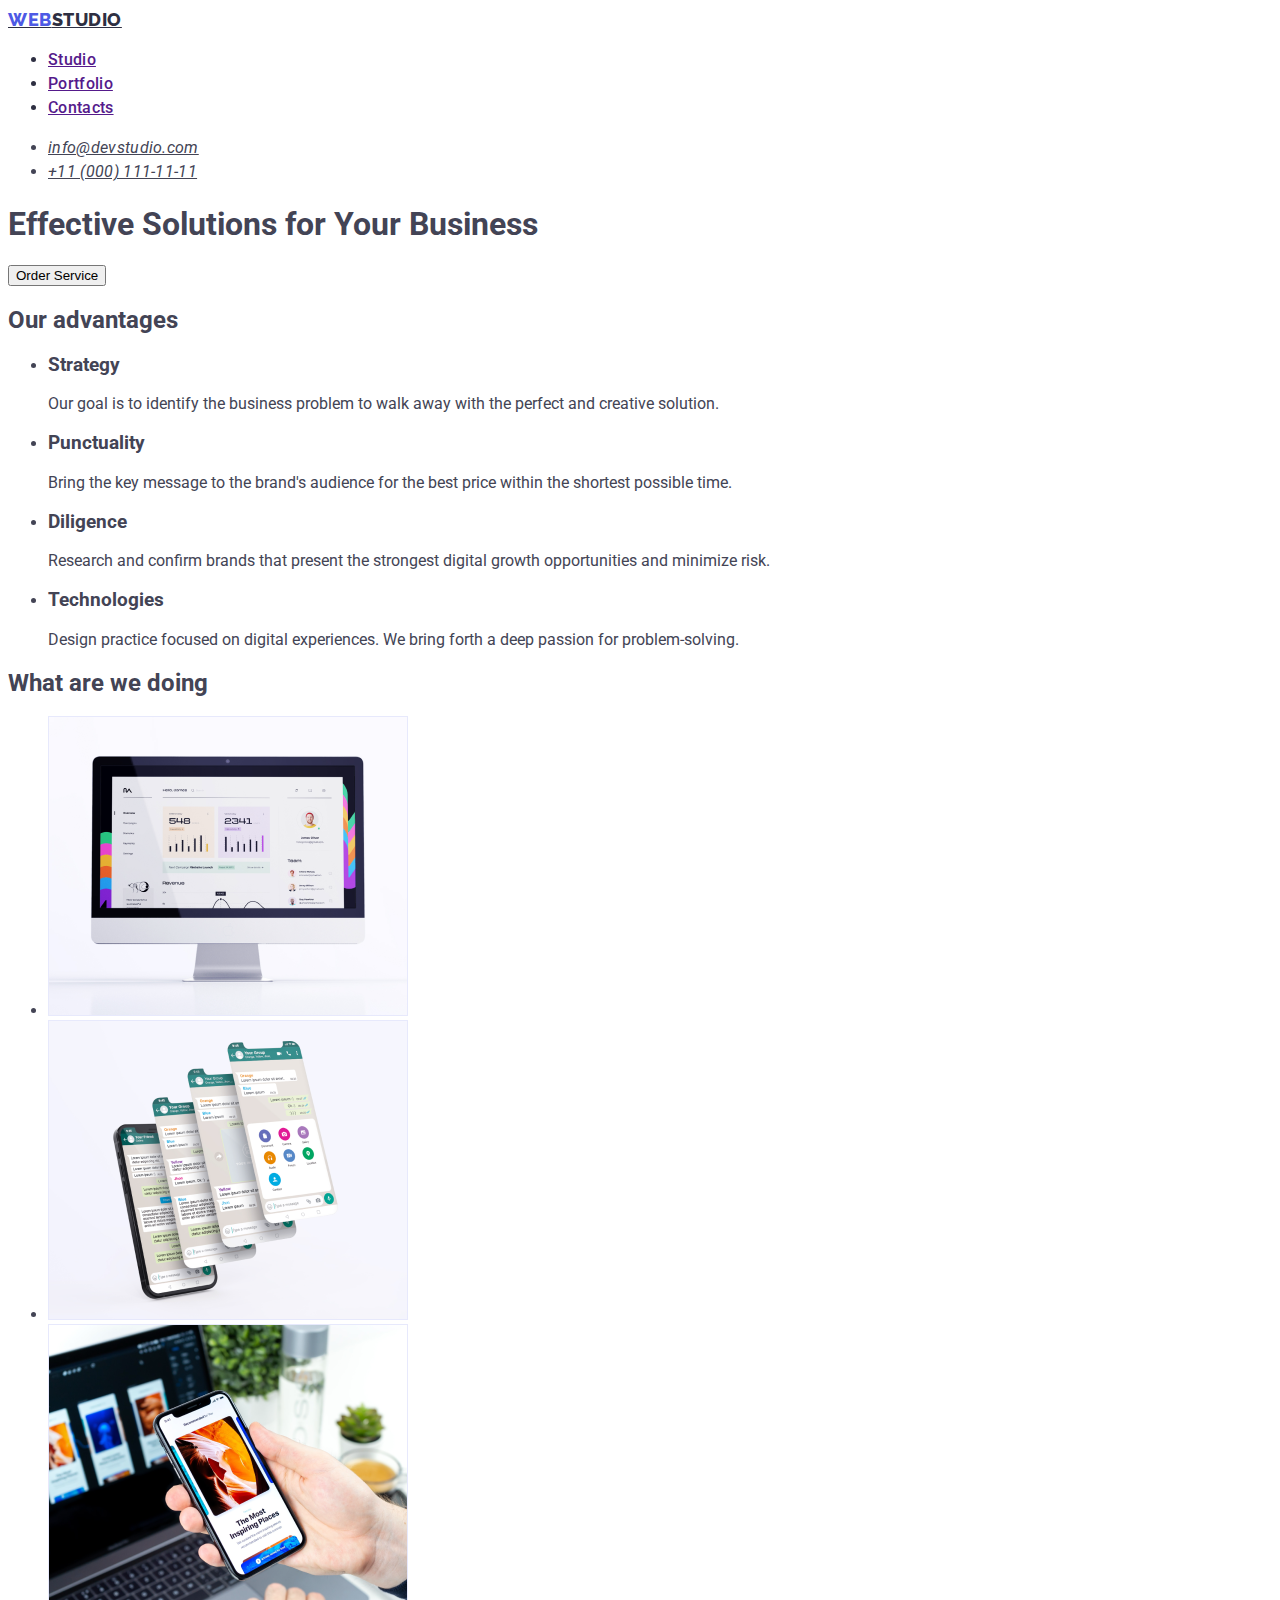
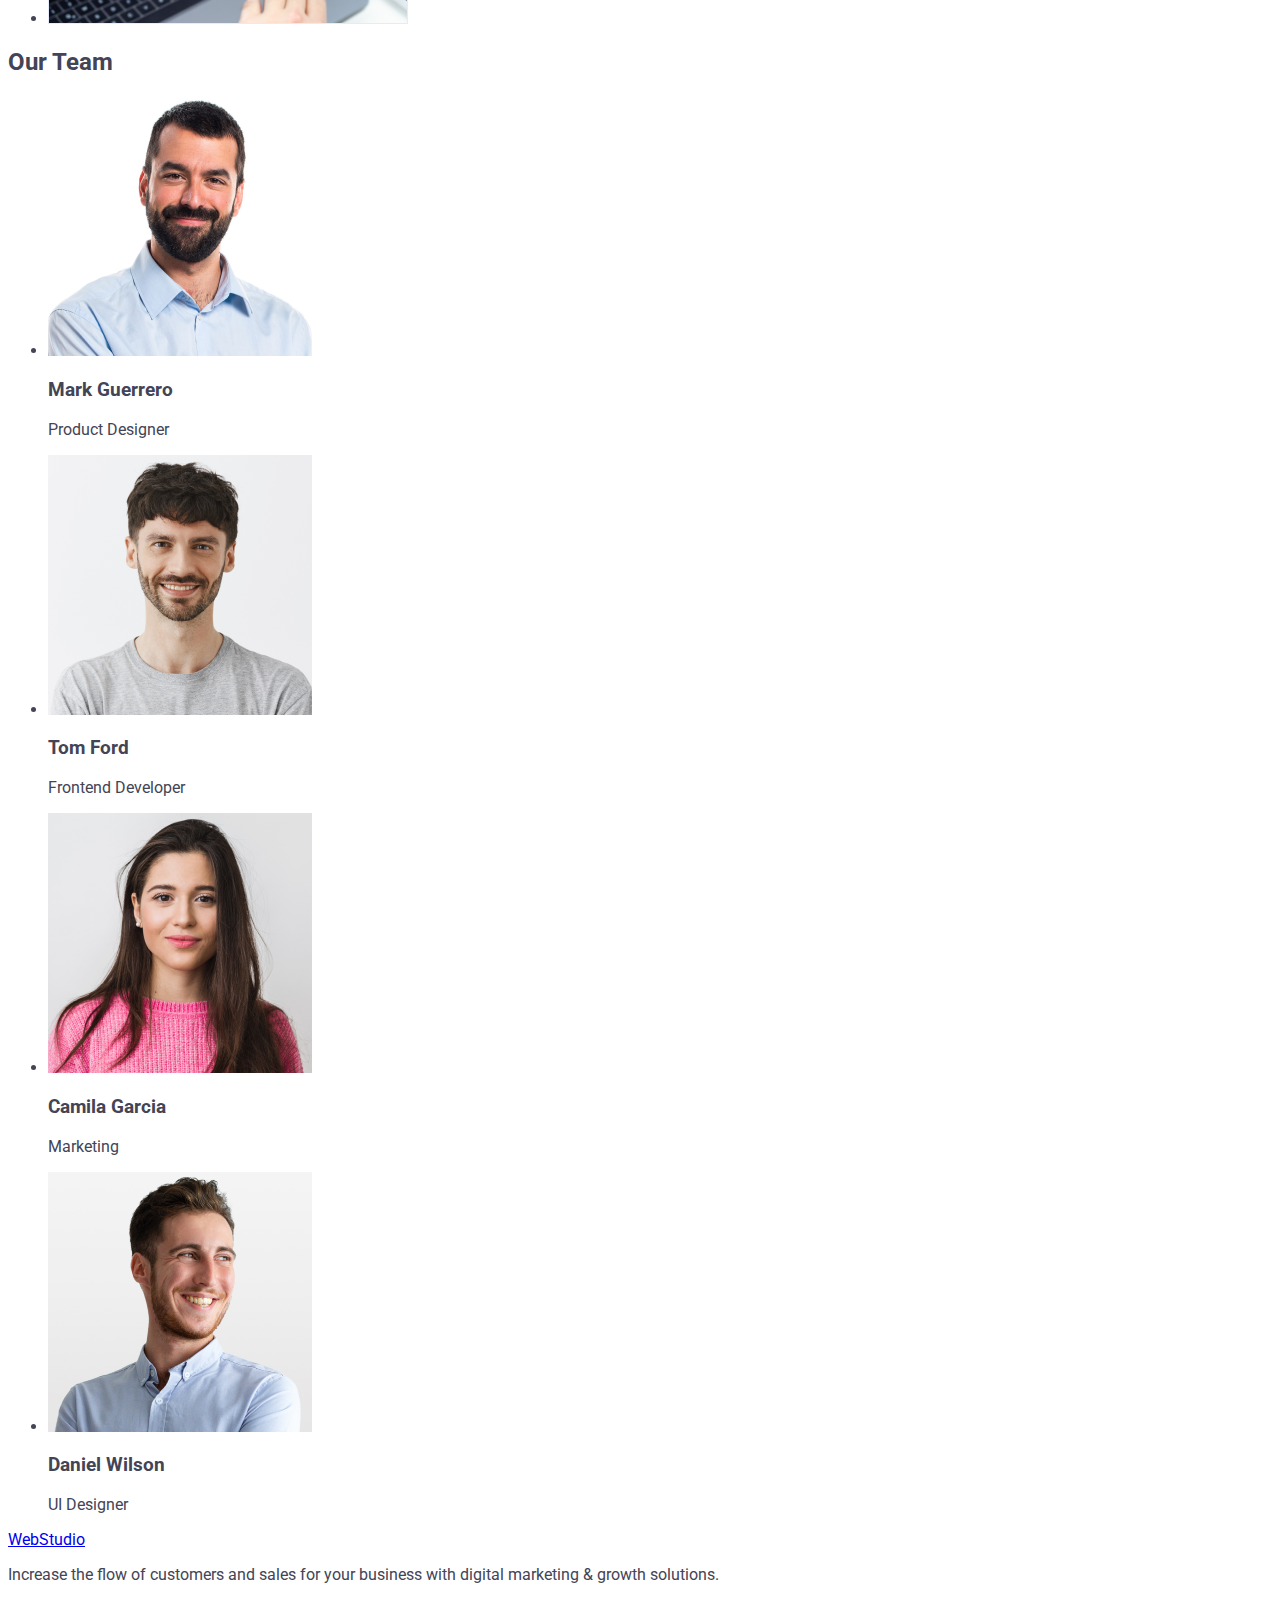
==== index.html @ 0b37d4f1 "hover-header-link" ====
<!DOCTYPE html>
<html lang="en">
  <head>
    <meta charset="UTF-8" />
    <meta http-equiv="X-UA-Compatible" content="IE=edge" />
    <meta name="viewport" content="width=device-width, initial-scale=1.0" />
    <title>WebStudio)</title>

    <link rel="preconnect" href="https://fonts.googleapis.com" />
    <link rel="preconnect" href="https://fonts.gstatic.com" crossorigin />
    <link
      href="https://fonts.googleapis.com/css2?family=Raleway:wght@800&family=Roboto:wght@400;500;700;900&display=swap"
      rel="stylesheet"
    />
    <link rel="stylesheet" href="./css/style.css" />
  </head>
  <body>
    <!--Шапка сайта -->
    <header class="header">
      <nav class="header-navigation">
        <!-- Logo -->
        <a href="./index.html" class="header-logo"
          ><span class="header-logo-web"> Web</span>Studio</a
        >
        <!-- Navigation -->
        <ul class="header-list">
          <li class="header-item"><a href="" class="header-link">Studio</a></li>
          <li class="header-item">
            <a class="header-link" href="">Portfolio</a>
          </li>
          <li class="header-item">
            <a class="header-link" href="">Contacts</a>
          </li>
        </ul>
      </nav>
      <!-- Contacts -->
      <address>
        <ul>
          <li>
            <a href="mailto:info@devstudio.com" class="header-mailto"
              >info@devstudio.com</a
            >
          </li>
          <li>
            <a href="tel:+110001111111" class="header-tel"
              >+11 (000) 111-11-11</a
            >
          </li>
        </ul>
      </address>
    </header>

    <main>
      <!-- Section 1 -->
      <section class="hero">
        <h1 class="hero-">Effective Solutions for Your Business</h1>
        <button type="button">Order Service</button>
      </section>
      <!-- Section 2 -->
      <section>
        <h2>Our advantages</h2>
        <ul>
          <li>
            <h3>Strategy</h3>
            <p>
              Our goal is to identify the business problem to walk away with the
              perfect and creative solution.
            </p>
          </li>
          <li>
            <h3>Punctuality</h3>
            <p>
              Bring the key message to the brand's audience for the best price
              within the shortest possible time.
            </p>
          </li>
          <li>
            <h3>Diligence</h3>
            <p>
              Research and confirm brands that present the strongest digital
              growth opportunities and minimize risk.
            </p>
          </li>
          <li>
            <h3>Technologies</h3>
            <p>
              Design practice focused on digital experiences. We bring forth a
              deep passion for problem-solving.
            </p>
          </li>
        </ul>
      </section>
      <!-- Section 3 -->
      <section>
        <h2>What are we doing</h2>
        <ul>
          <li>
            <img src="./images/img1.jpg" alt="img1" width="360" />
          </li>
          <li>
            <img src="./images/img2.jpg" alt="img1" width="360" />
          </li>
          <li><img src="./images/img3.jpg" alt="img1" width="360" /></li>
        </ul>
      </section>
      <!-- Section 4 -->
      <section>
        <h2>Our Team</h2>
        <ul>
          <li>
            <img src="./images/img4.jpg" alt="img4" width="264" />
            <h3>Mark Guerrero</h3>
            <p>Product Designer</p>
          </li>
          <li>
            <img src="./images/img5.jpg" alt="img5" width="264" />
            <h3>Tom Ford</h3>
            <p>Frontend Developer</p>
          </li>
          <li>
            <img src="./images/img6.jpg" alt="img6" width="264" />
            <h3>Camila Garcia</h3>
            <p>Marketing</p>
          </li>
          <li>
            <img src="./images/img7.jpg" alt="img7" width="264" />
            <h3>Daniel Wilson</h3>
            <p>UI Designer</p>
          </li>
        </ul>
      </section>
    </main>
    <!-- Footer -->
    <footer>
      <a href="./index.html">WebStudio</a>
      <p>
        Increase the flow of customers and sales for your business with digital
        marketing & growth solutions.
      </p>
    </footer>
  </body>
</html>
---- css/style.css ----
:root {
  --primary-text-color: #434455;
  --title-text-color: #2e2f42;
}

body {
  font-family: 'Roboto', sans-serif;
  background-color: #ffffff;
  color: var(--primary-text-color);
}
.link {
  color: var(--title-text-color);
}

.header-logo {
  font-family: 'Raleway';
  font-weight: 800;
  font-size: 18px;
  line-height: 1.33;
  color: var(--title-text-color);

  display: flex;
  letter-spacing: 0.03em;
  text-transform: uppercase;
}
.header-logo-web {
  color: #4d5ae5;
}

.header-item {
  font-weight: 500;
  font-size: 16px;
  line-height: 1.5;
  letter-spacing: 0.02em;

  color: var(--title-text-color);
}
.header-link:hover,
:focus {
  color: #404bbf;
}

.header-mailto {
  font-size: 16px;
  line-height: 1.5;
  letter-spacing: 0.02em;
  color: var(--primary-text-color);
}
.header-tel {
  font-size: 16px;
  line-height: 1.5;
  letter-spacing: 0.02em;
  color: var(--primary-text-color);
}
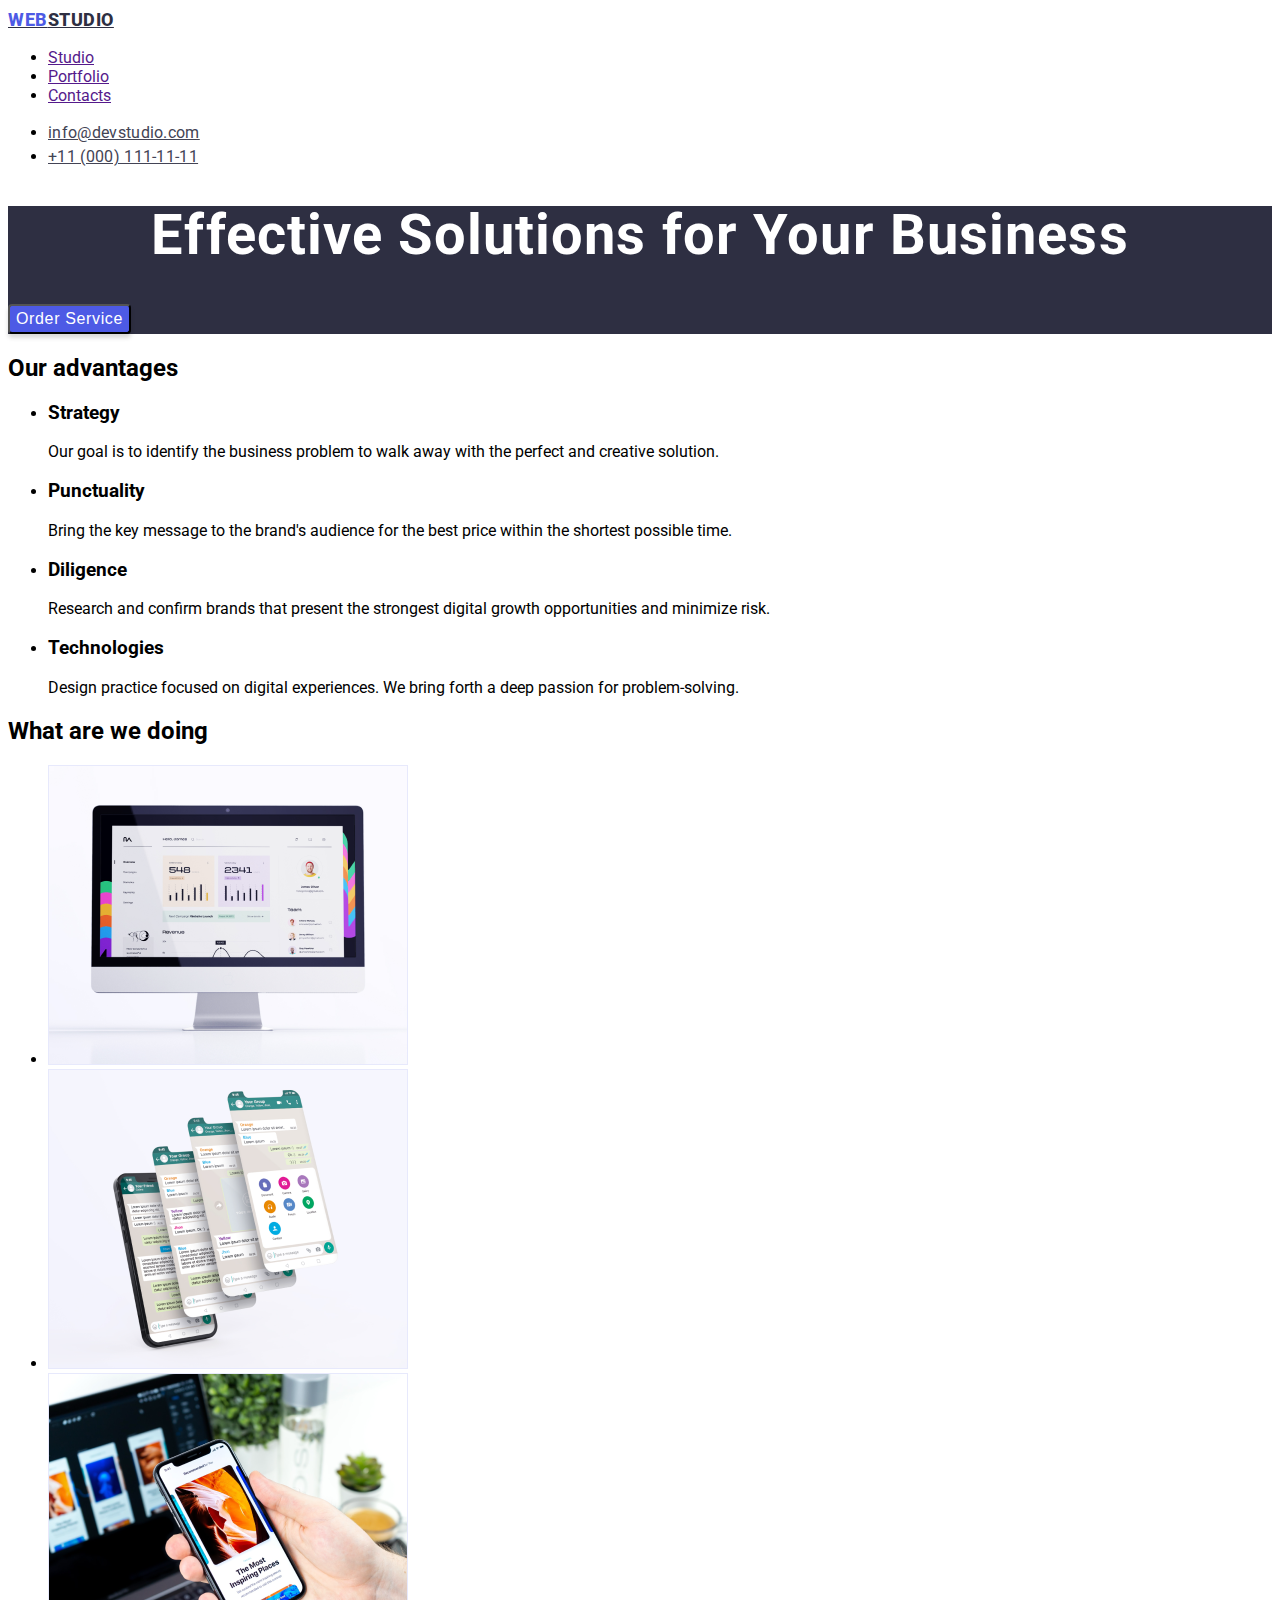
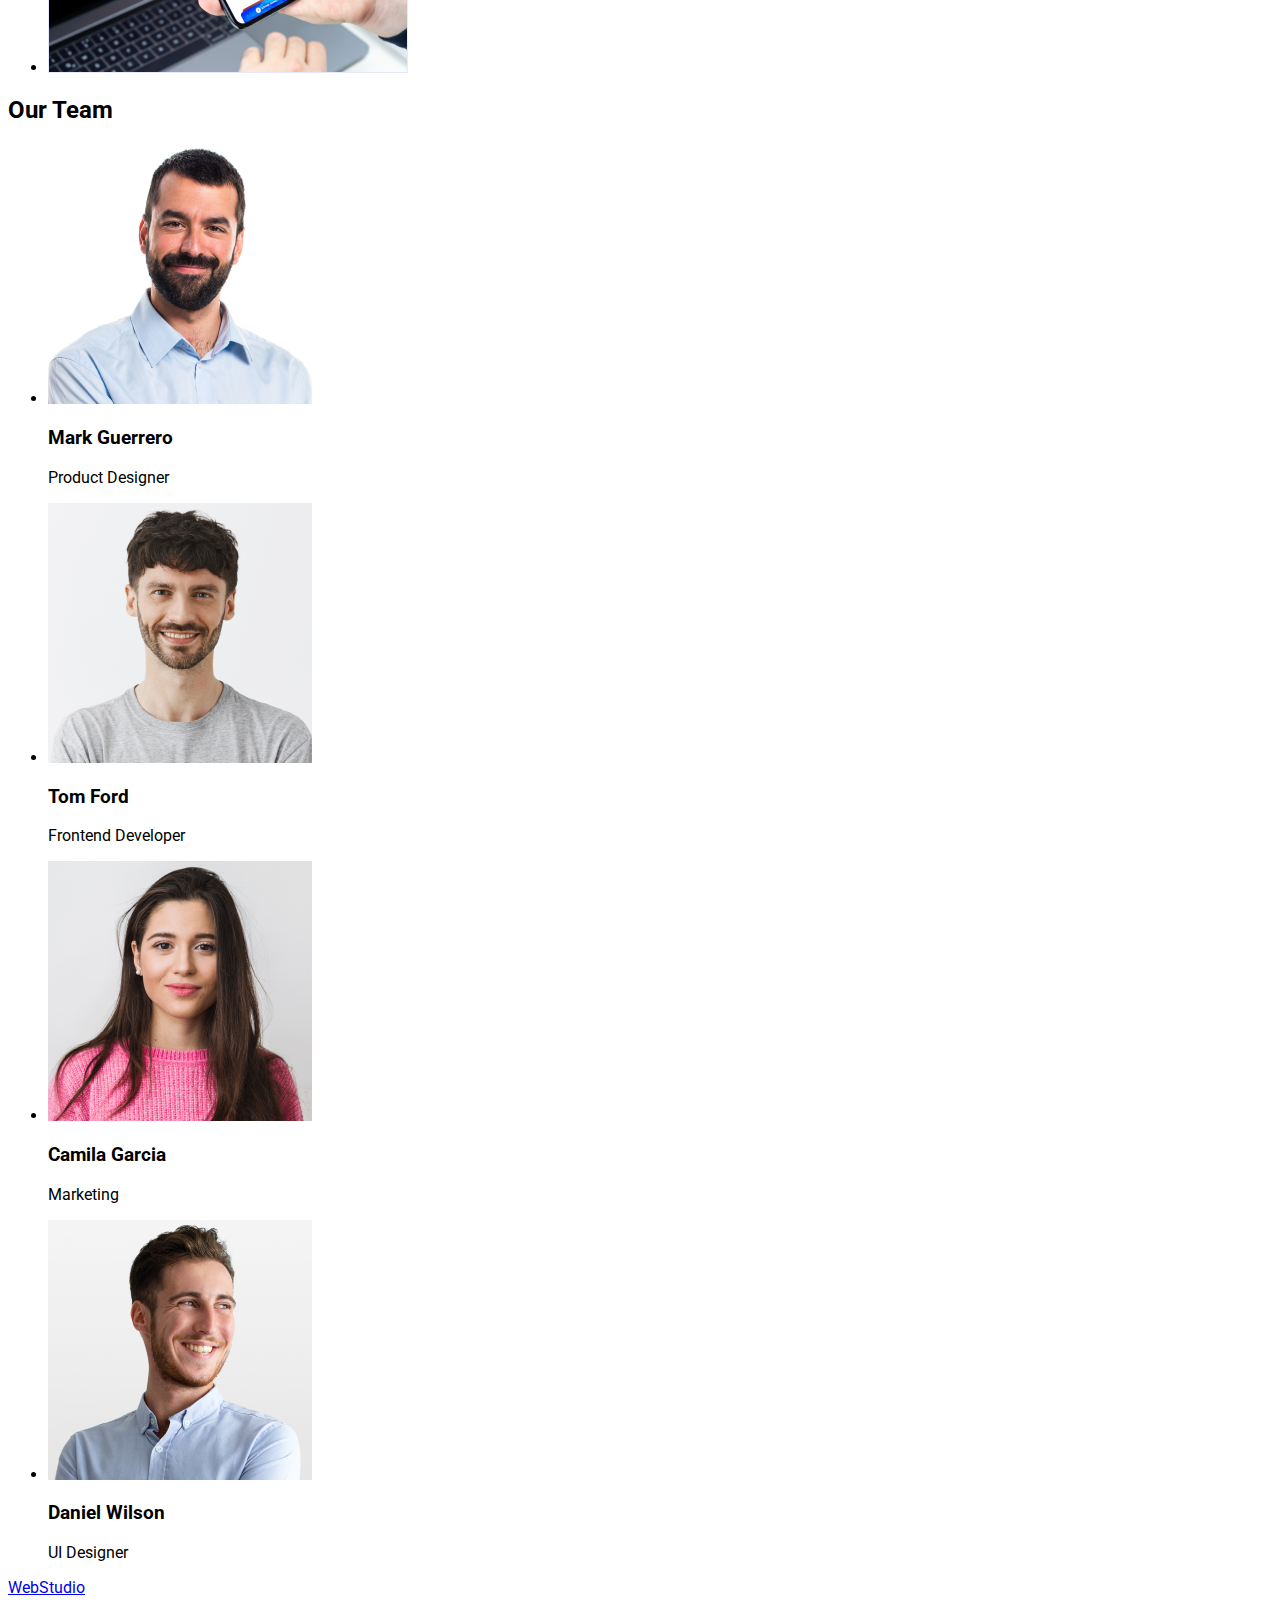
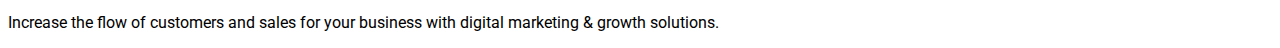
==== commit c04b42c4: "hero-css" ====
--- a/index.html
+++ b/index.html
@@ -23,26 +23,26 @@
           ><span class="header-logo-web"> Web</span>Studio</a
         >
         <!-- Navigation -->
-        <ul class="header-list">
-          <li class="header-item"><a href="" class="header-link">Studio</a></li>
-          <li class="header-item">
-            <a class="header-link" href="">Portfolio</a>
+        <ul class="nav-list">
+          <li class="nav-item"><a href="" class="nav-link">Studio</a></li>
+          <li class="nav-item">
+            <a class="nav-link" href="">Portfolio</a>
           </li>
-          <li class="header-item">
-            <a class="header-link" href="">Contacts</a>
+          <li class="nav-item">
+            <a class="nav-link" href="">Contacts</a>
           </li>
         </ul>
       </nav>
       <!-- Contacts -->
       <address>
-        <ul>
+        <ul class="address">
           <li>
-            <a href="mailto:info@devstudio.com" class="header-mailto"
+            <a href="mailto:info@devstudio.com" class="address-mailto"
               >info@devstudio.com</a
             >
           </li>
           <li>
-            <a href="tel:+110001111111" class="header-tel"
+            <a href="tel:+110001111111" class="address-tel"
               >+11 (000) 111-11-11</a
             >
           </li>
@@ -53,8 +53,10 @@
     <main>
       <!-- Section 1 -->
       <section class="hero">
-        <h1 class="hero-">Effective Solutions for Your Business</h1>
-        <button type="button">Order Service</button>
+        <h1 class="hero-title">Effective Solutions for Your Business</h1>
+        <button class="hero-btn" type="button">
+          <span class="hero-btn-text"> Order Service</span>
+        </button>
       </section>
       <!-- Section 2 -->
       <section>
--- a/css/style.css
+++ b/css/style.css
@@ -1,19 +1,26 @@
 :root {
   --primary-text-color: #434455;
   --title-text-color: #2e2f42;
+  --background-color: #ffffff;
+  --active-color: #404bbf;
+  --background-hero-color: #2e2f42;
+  --hero-title-color: #ffffff;
+  --header-logo-color: #4d5ae5;
+  --hero-btn-text: #ffffff;
 }
 
 body {
   font-family: 'Roboto', sans-serif;
-  background-color: #ffffff;
-  color: var(--primary-text-color);
+  background-color: var(--background-color);
 }
-.link {
-  color: var(--title-text-color);
+.nav-link:hover,
+.nav-link:focus,
+.nav-link.current {
+  color: var(--active-color);
 }
-
+/* Header */
 .header-logo {
-  font-family: 'Raleway';
+  font-family: 'Raleway' sans-serif;
   font-weight: 800;
   font-size: 18px;
   line-height: 1.33;
@@ -24,7 +31,7 @@
   text-transform: uppercase;
 }
 .header-logo-web {
-  color: #4d5ae5;
+  color: var(--header-logo-color);
 }
 
 .header-item {
@@ -35,20 +42,45 @@
 
   color: var(--title-text-color);
 }
-.header-link:hover,
-:focus {
-  color: #404bbf;
+.address {
+  font-style: normal;
 }
-
-.header-mailto {
+.address-mailto {
   font-size: 16px;
   line-height: 1.5;
   letter-spacing: 0.02em;
   color: var(--primary-text-color);
 }
-.header-tel {
+.address-tel {
   font-size: 16px;
   line-height: 1.5;
   letter-spacing: 0.02em;
   color: var(--primary-text-color);
 }
+
+/* Hero */
+.hero {
+  background: var(--background-hero-color);
+}
+.hero-title {
+  font-weight: 700;
+  font-size: 56px;
+  line-height: 1.07;
+  text-align: center;
+  letter-spacing: 0.02em;
+  color: var(--hero-title-color);
+}
+.hero-btn {
+  background: #4d5ae5;
+  box-shadow: 0px 4px 4px rgba(0, 0, 0, 0.15);
+  border-radius: 4px;
+}
+.hero-btn-text {
+  font-weight: 500;
+  font-size: 16px;
+  line-height: 1.5;
+  display: flex;
+  align-items: center;
+  letter-spacing: 0.04em;
+  color: var(--hero-btn-text);
+}
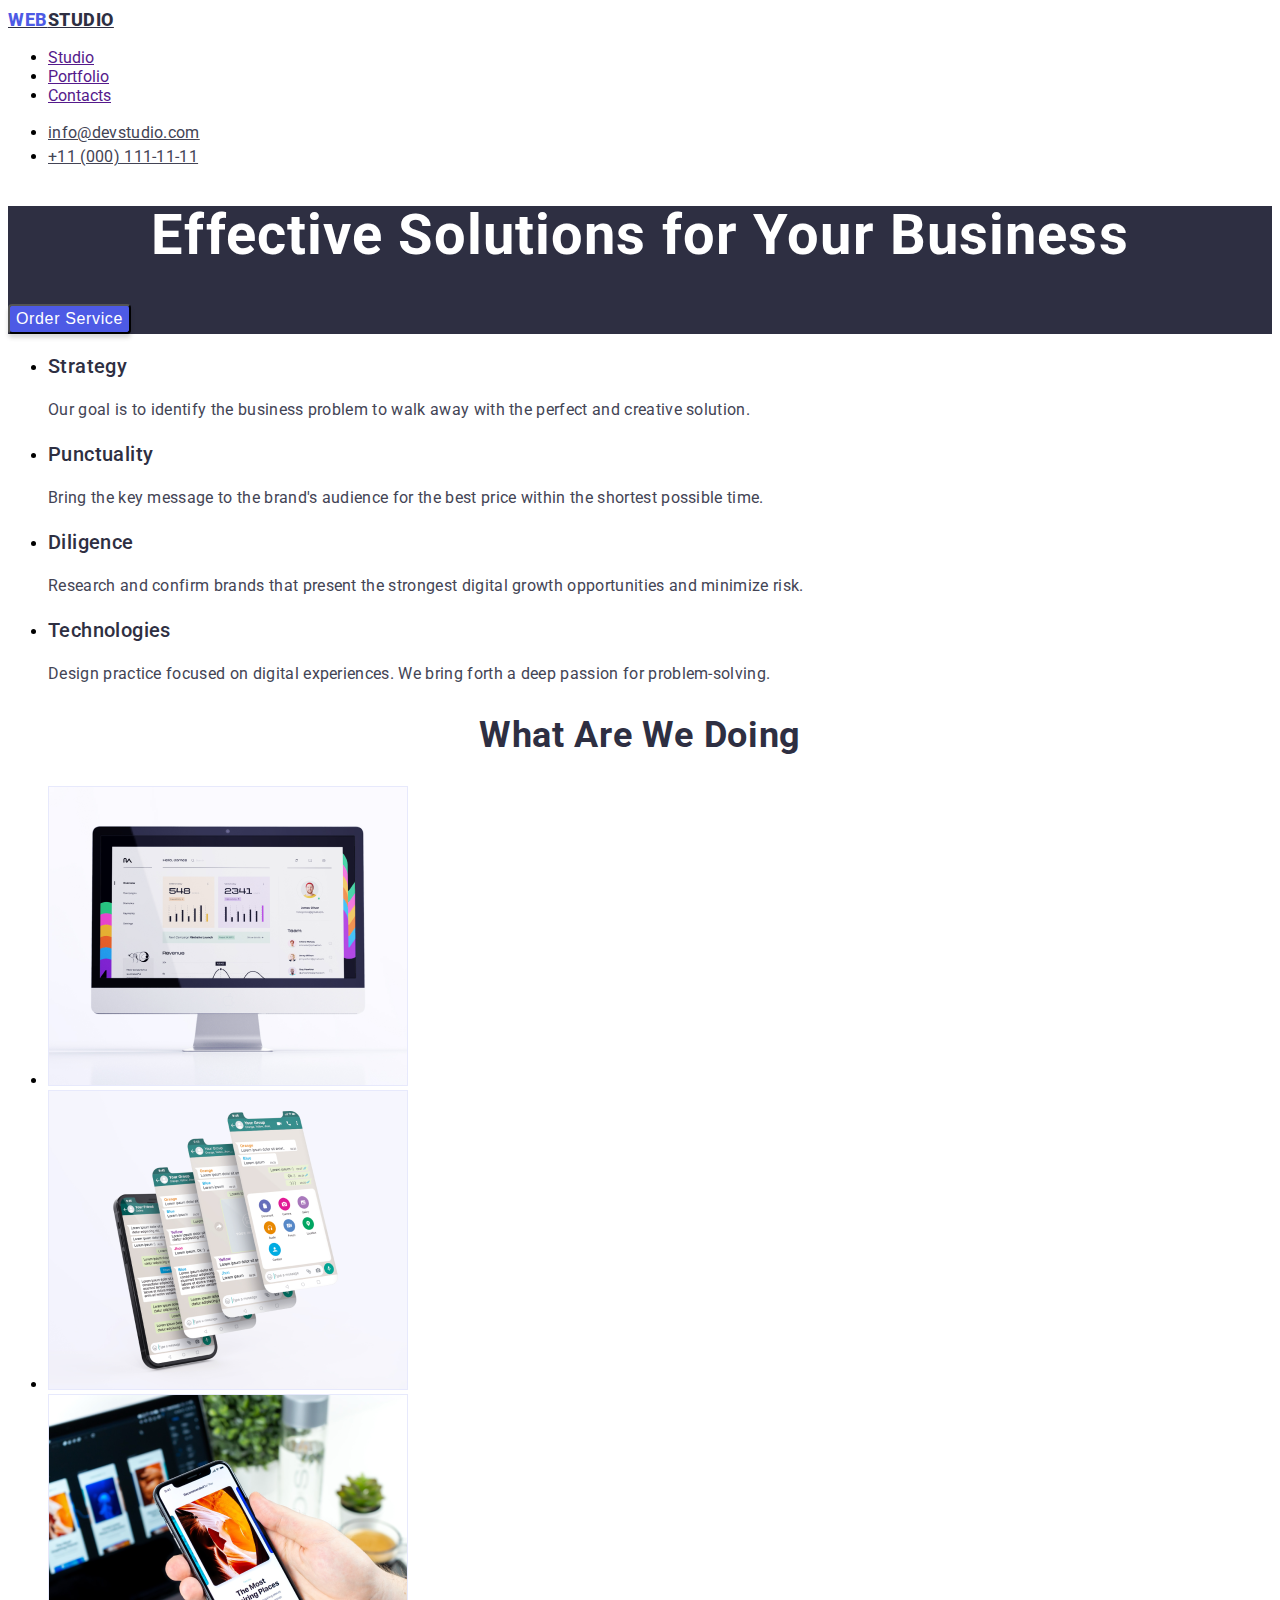
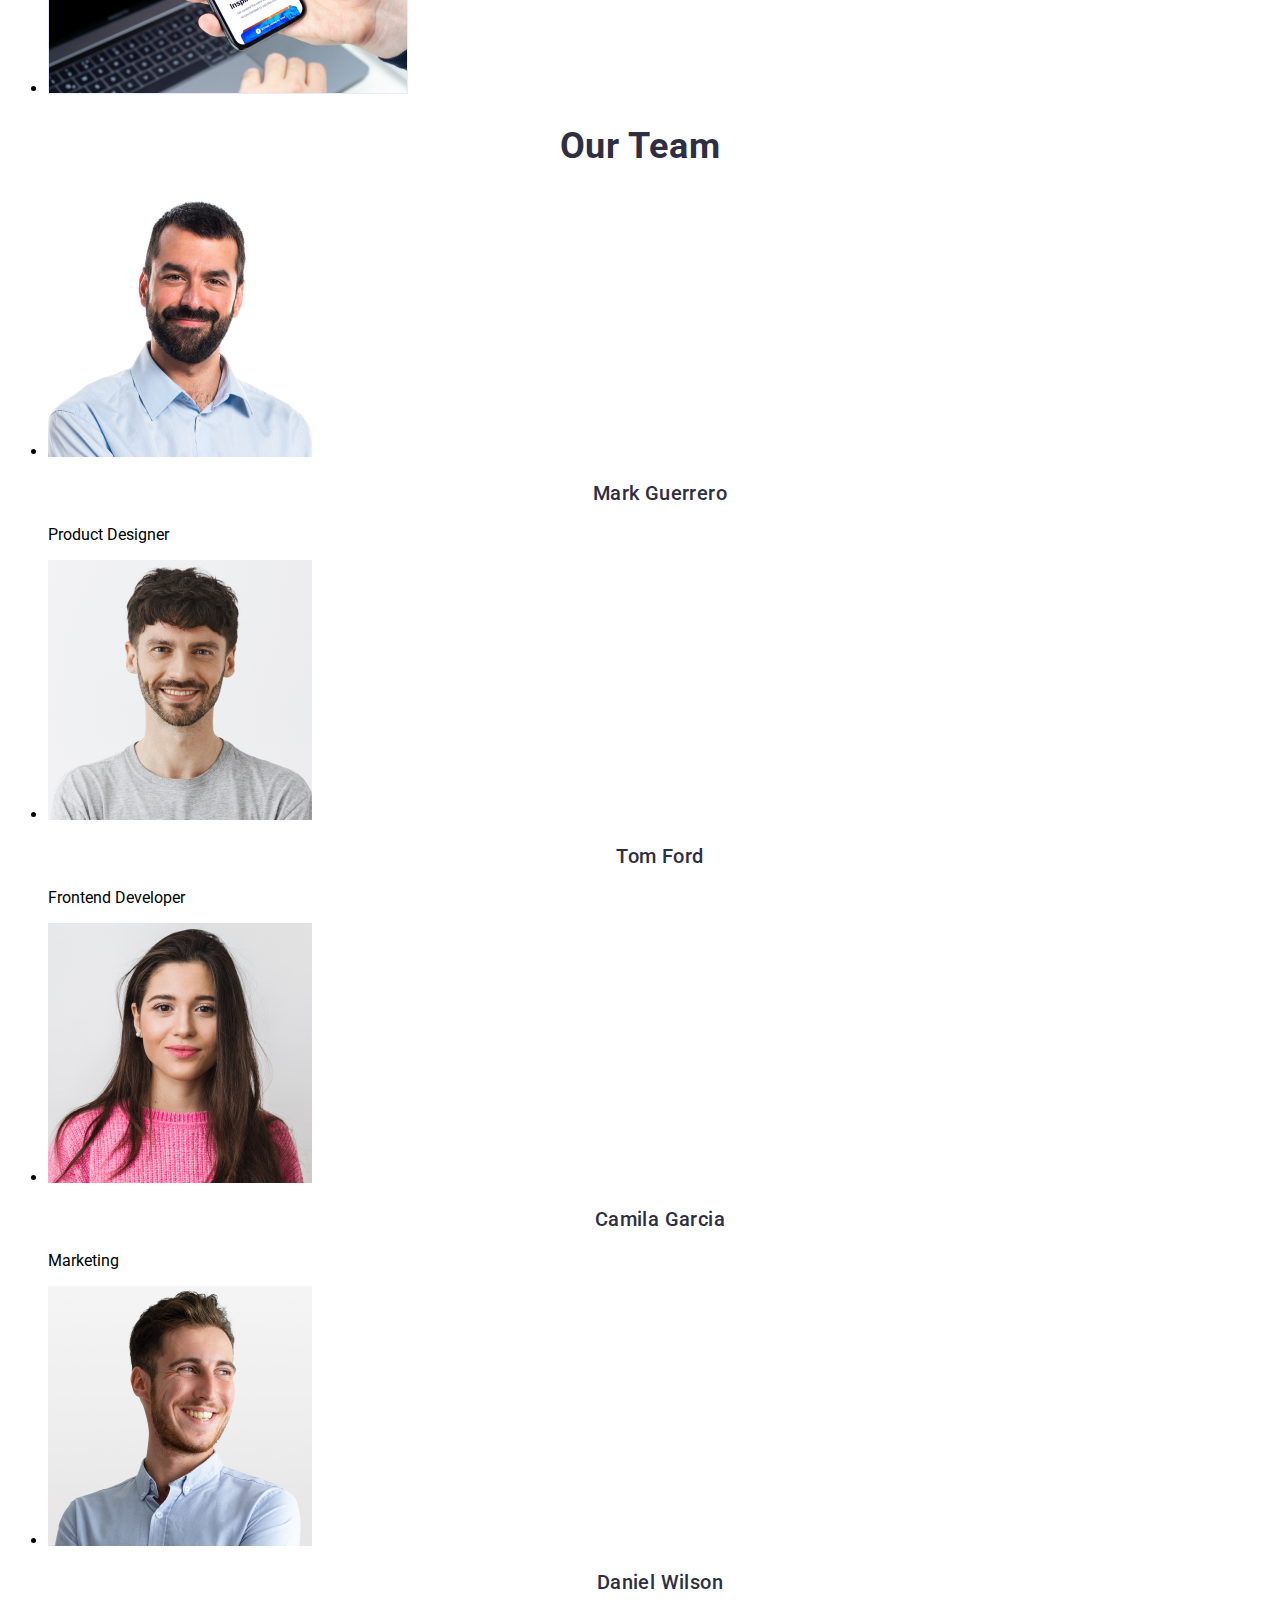
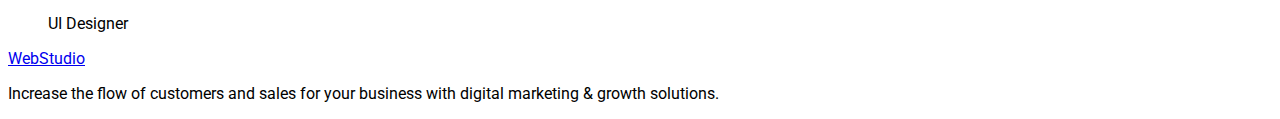
==== commit 21085245: "team-css" ====
--- a/index.html
+++ b/index.html
@@ -59,33 +59,33 @@
         </button>
       </section>
       <!-- Section 2 -->
-      <section>
-        <h2>Our advantages</h2>
+      <section class="section">
+        <h2 class="visually-hidden">Our advantages</h2>
         <ul>
           <li>
-            <h3>Strategy</h3>
-            <p>
+            <h3 class="section-title">Strategy</h3>
+            <p class="section-text">
               Our goal is to identify the business problem to walk away with the
               perfect and creative solution.
             </p>
           </li>
           <li>
-            <h3>Punctuality</h3>
-            <p>
+            <h3 class="section-title">Punctuality</h3>
+            <p class="section-text">
               Bring the key message to the brand's audience for the best price
               within the shortest possible time.
             </p>
           </li>
           <li>
-            <h3>Diligence</h3>
-            <p>
+            <h3 class="section-title">Diligence</h3>
+            <p class="section-text">
               Research and confirm brands that present the strongest digital
               growth opportunities and minimize risk.
             </p>
           </li>
           <li>
-            <h3>Technologies</h3>
-            <p>
+            <h3 class="section-title">Technologies</h3>
+            <p class="section-text">
               Design practice focused on digital experiences. We bring forth a
               deep passion for problem-solving.
             </p>
@@ -93,8 +93,8 @@
         </ul>
       </section>
       <!-- Section 3 -->
-      <section>
-        <h2>What are we doing</h2>
+      <section class="fuature">
+        <h2 class="fuature-title">What are we doing</h2>
         <ul>
           <li>
             <img src="./images/img1.jpg" alt="img1" width="360" />
@@ -106,28 +106,28 @@
         </ul>
       </section>
       <!-- Section 4 -->
-      <section>
-        <h2>Our Team</h2>
+      <section class="team">
+        <h2 class="team-title">Our Team</h2>
         <ul>
           <li>
             <img src="./images/img4.jpg" alt="img4" width="264" />
-            <h3>Mark Guerrero</h3>
-            <p>Product Designer</p>
+            <h3 class="team-name">Mark Guerrero</h3>
+            <p class="team-text">Product Designer</p>
           </li>
           <li>
             <img src="./images/img5.jpg" alt="img5" width="264" />
-            <h3>Tom Ford</h3>
-            <p>Frontend Developer</p>
+            <h3 class="team-name">Tom Ford</h3>
+            <p class="team-text">Frontend Developer</p>
           </li>
           <li>
             <img src="./images/img6.jpg" alt="img6" width="264" />
-            <h3>Camila Garcia</h3>
-            <p>Marketing</p>
+            <h3 class="team-name">Camila Garcia</h3>
+            <p class="team-text">Marketing</p>
           </li>
           <li>
             <img src="./images/img7.jpg" alt="img7" width="264" />
-            <h3>Daniel Wilson</h3>
-            <p>UI Designer</p>
+            <h3 class="team-name">Daniel Wilson</h3>
+            <p class="team-text">UI Designer</p>
           </li>
         </ul>
       </section>
--- a/css/style.css
+++ b/css/style.css
@@ -84,3 +84,59 @@
   letter-spacing: 0.04em;
   color: var(--hero-btn-text);
 }
+/* section1 */
+.visually-hidden {
+  position: absolute;
+  white-space: nowrap;
+  width: 1px;
+  height: 1px;
+  overflow: hidden;
+  border: 0;
+  padding: 0;
+  clip: rect(0 0 0 0);
+  clip-path: inset(50%);
+  margin: -1px;
+}
+.section-title {
+  font-weight: 500;
+  font-size: 20px;
+  line-height: 1.2;
+  letter-spacing: 0.02em;
+  color: var(--title-text-color);
+}
+.section-text {
+  font-size: 16px;
+  line-height: 1.5;
+  letter-spacing: 0.02em;
+  color: var(--primary-text-color);
+}
+/* Чем занимаемся */
+.fuature-title {
+  font-weight: 700;
+  font-size: 36px;
+  line-height: 1.11;
+  text-align: center;
+  letter-spacing: 0.02em;
+  text-transform: capitalize;
+  color: var(--title-text-color);
+}
+/* Команда */
+.team-title {
+  font-weight: 700;
+  font-size: 36px;
+  line-height: 1.11;
+
+  text-align: center;
+  letter-spacing: 0.02em;
+  text-transform: capitalize;
+
+  color: var(--title-text-color);
+}
+.team-name {
+  font-weight: 500;
+  font-size: 20px;
+  line-height: 1.2;
+  text-align: center;
+  letter-spacing: 0.02em;
+  color: var(--title-text-color);
+}
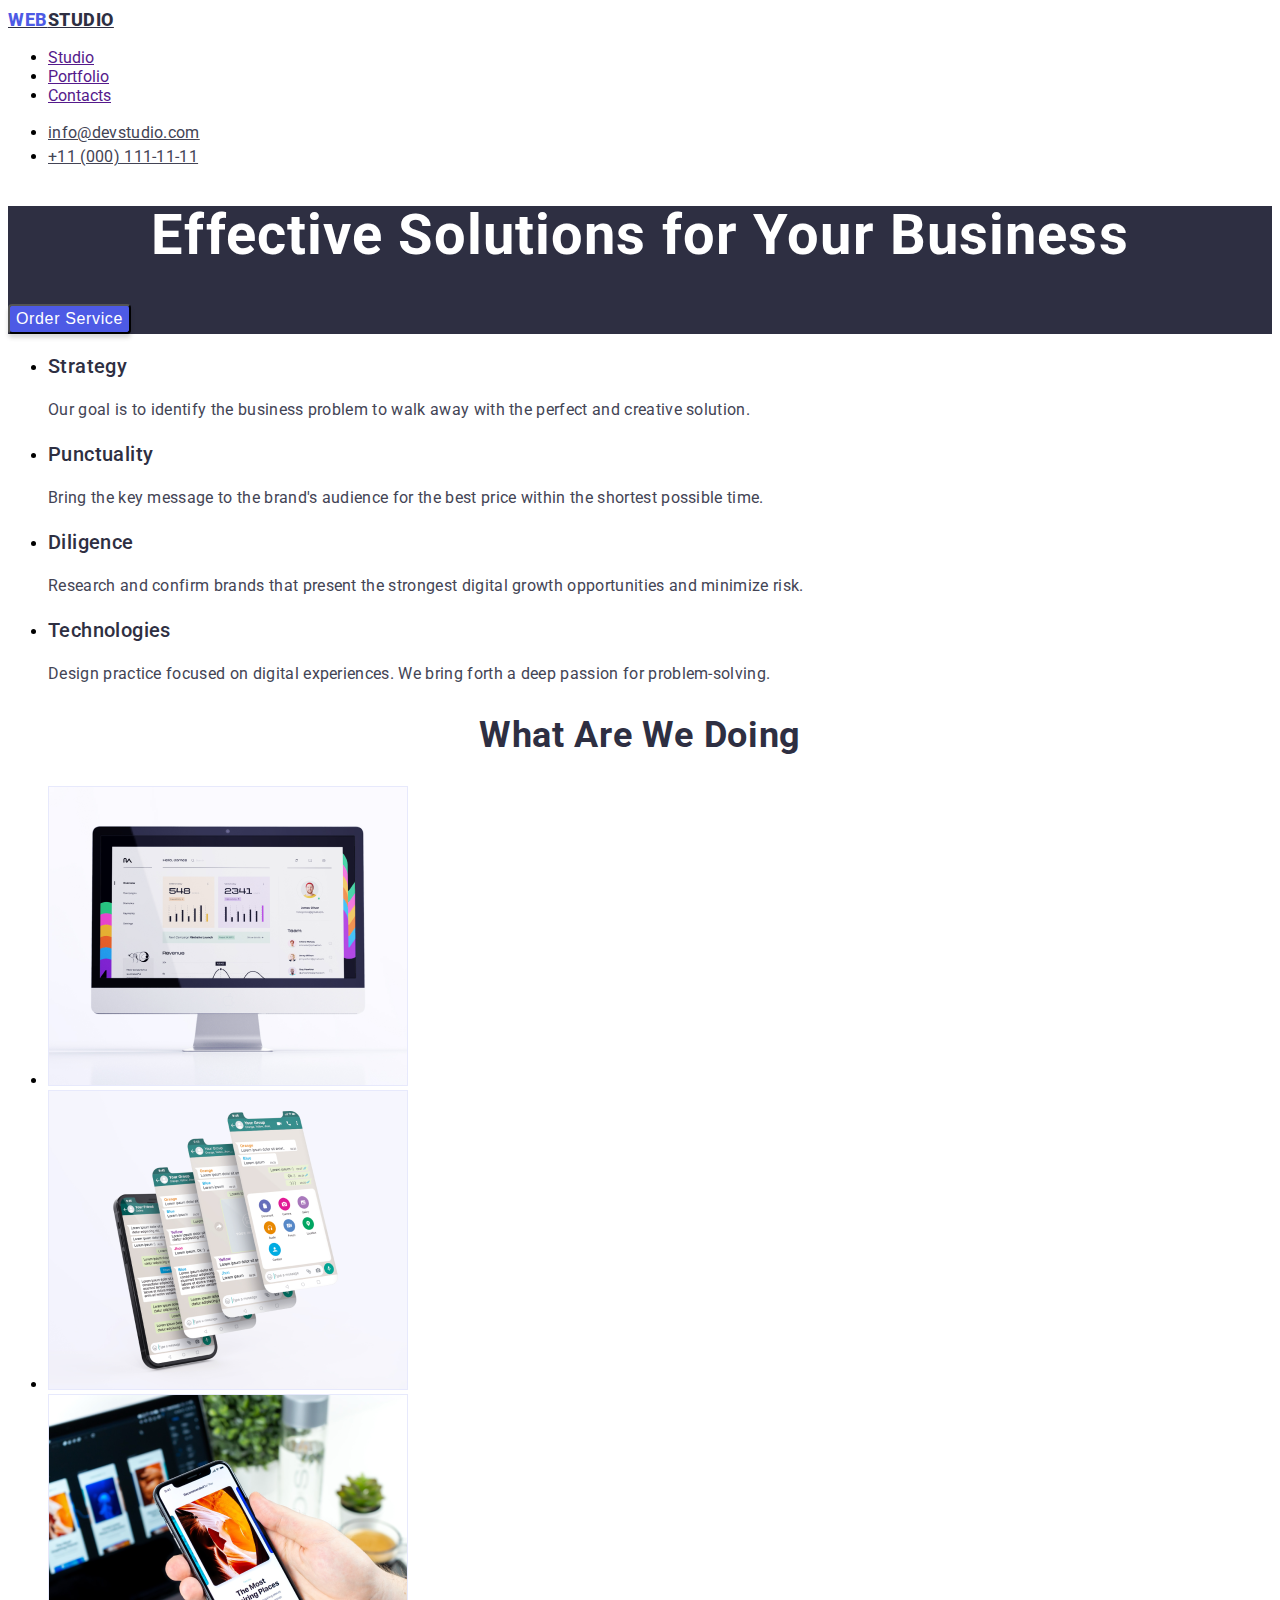
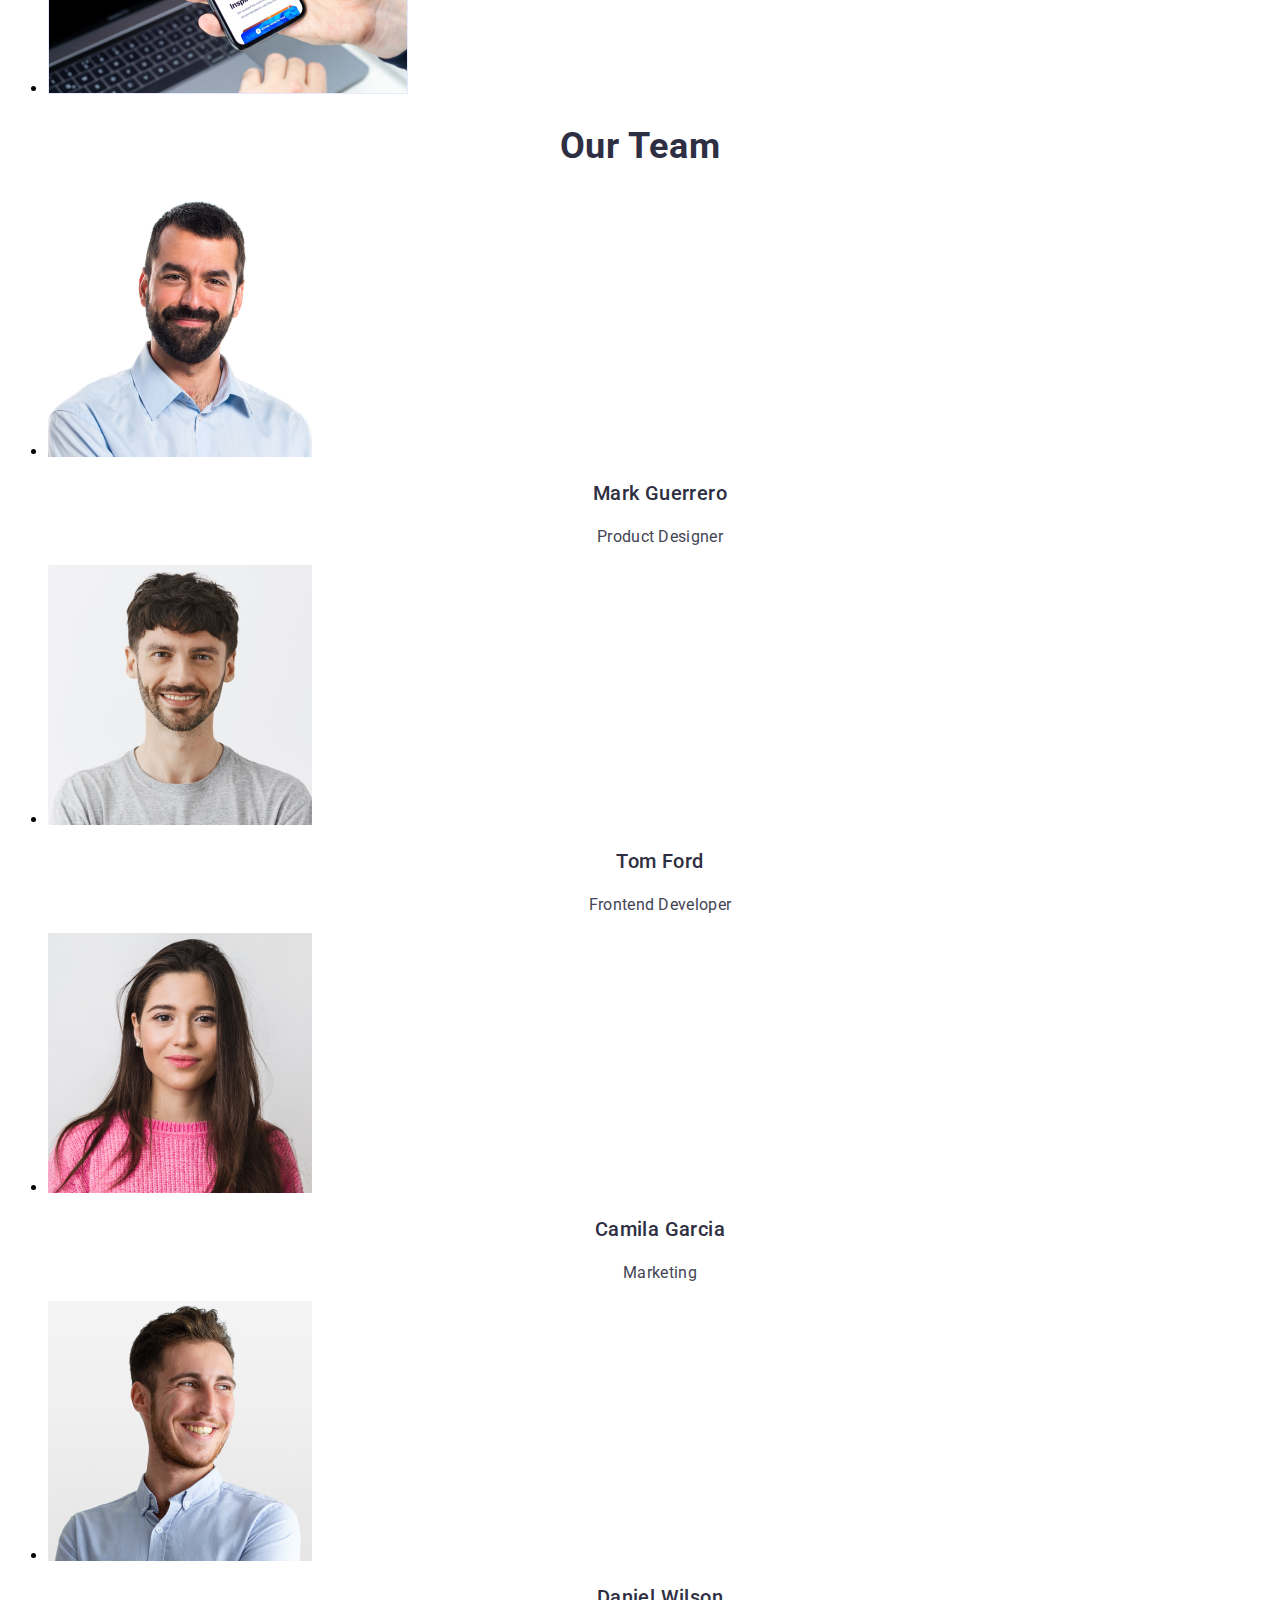
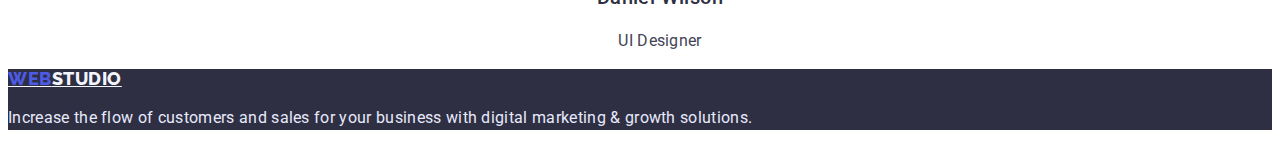
==== commit 8777fd2e: "index.html-css" ====
--- a/index.html
+++ b/index.html
@@ -133,9 +133,11 @@
       </section>
     </main>
     <!-- Footer -->
-    <footer>
-      <a href="./index.html">WebStudio</a>
-      <p>
+    <footer class="footer">
+      <a href="./index.html" class="footer-logo"
+        ><span class="footer-logo-text"> Web</span>Studio</a
+      >
+      <p class="footer-text">
         Increase the flow of customers and sales for your business with digital
         marketing & growth solutions.
       </p>
--- a/css/style.css
+++ b/css/style.css
@@ -7,6 +7,10 @@
   --hero-title-color: #ffffff;
   --header-logo-color: #4d5ae5;
   --hero-btn-text: #ffffff;
+  --footer-logo-color: #f4f4fd;
+  --footer-logo-text: #4d5ae5;
+  --background-footer-color: #2e2f42;
+  --footer-text-color: #e7e9fc;
 }
 
 body {
@@ -76,6 +80,7 @@
   border-radius: 4px;
 }
 .hero-btn-text {
+  font-family: inherit;
   font-weight: 500;
   font-size: 16px;
   line-height: 1.5;
@@ -140,3 +145,41 @@
   letter-spacing: 0.02em;
   color: var(--title-text-color);
 }
+.team-text {
+  font-size: 16px;
+  line-height: 1.5;
+  text-align: center;
+  letter-spacing: 0.02em;
+  color: var(--primary-text-color);
+}
+.footer {
+  background: var(--background-footer-color);
+}
+.footer-logo {
+  font-family: 'Raleway';
+  font-weight: 800;
+  font-size: 18px;
+  line-height: 1.16;
+  display: flex;
+  align-items: center;
+  letter-spacing: 0.03em;
+  text-transform: uppercase;
+  color: var(--footer-logo-color);
+}
+.footer-logo-text {
+  font-family: 'Raleway';
+  font-weight: 800;
+  font-size: 18px;
+  line-height: 1.16;
+  display: flex;
+  align-items: center;
+  letter-spacing: 0.03em;
+  text-transform: uppercase;
+  color: var(--footer-logo-text);
+}
+.footer-text {
+  font-size: 16px;
+  line-height: 1.5;
+  letter-spacing: 0.02em;
+  color: var(--footer-text-color);
+}
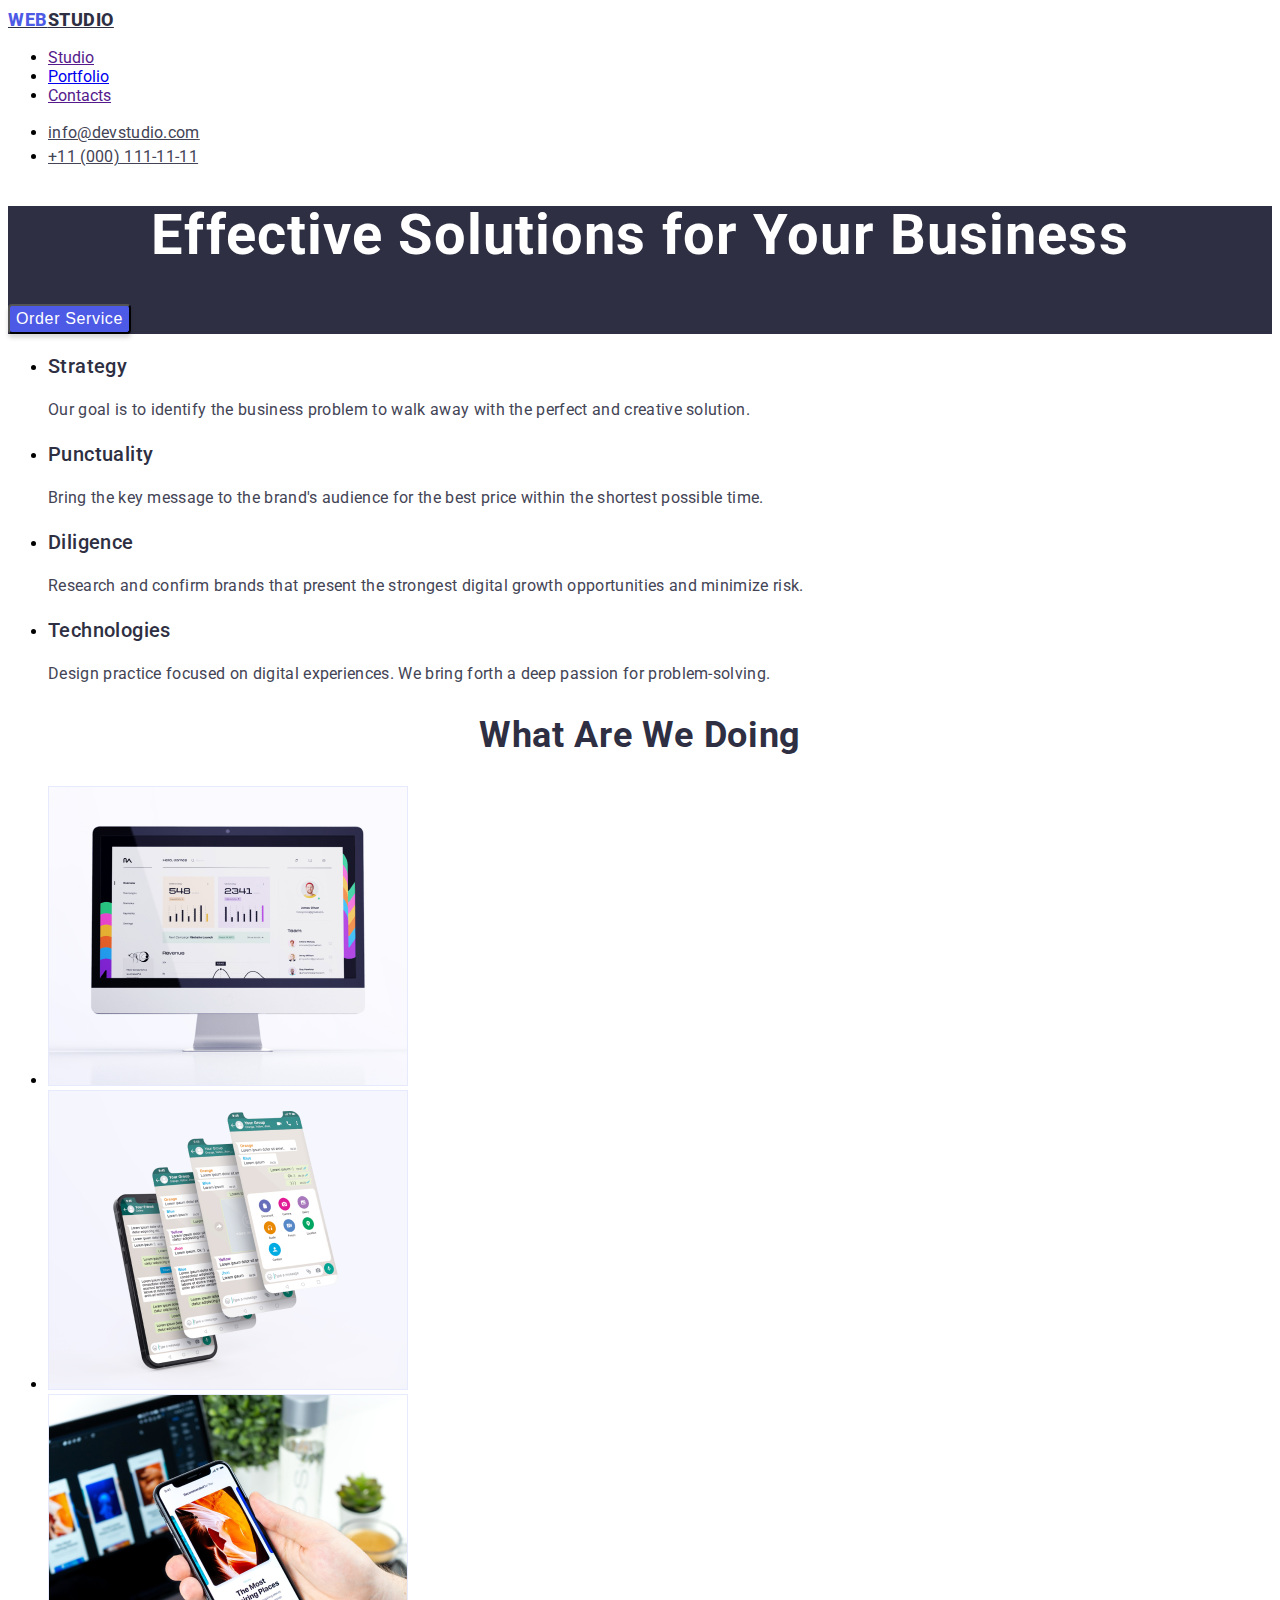
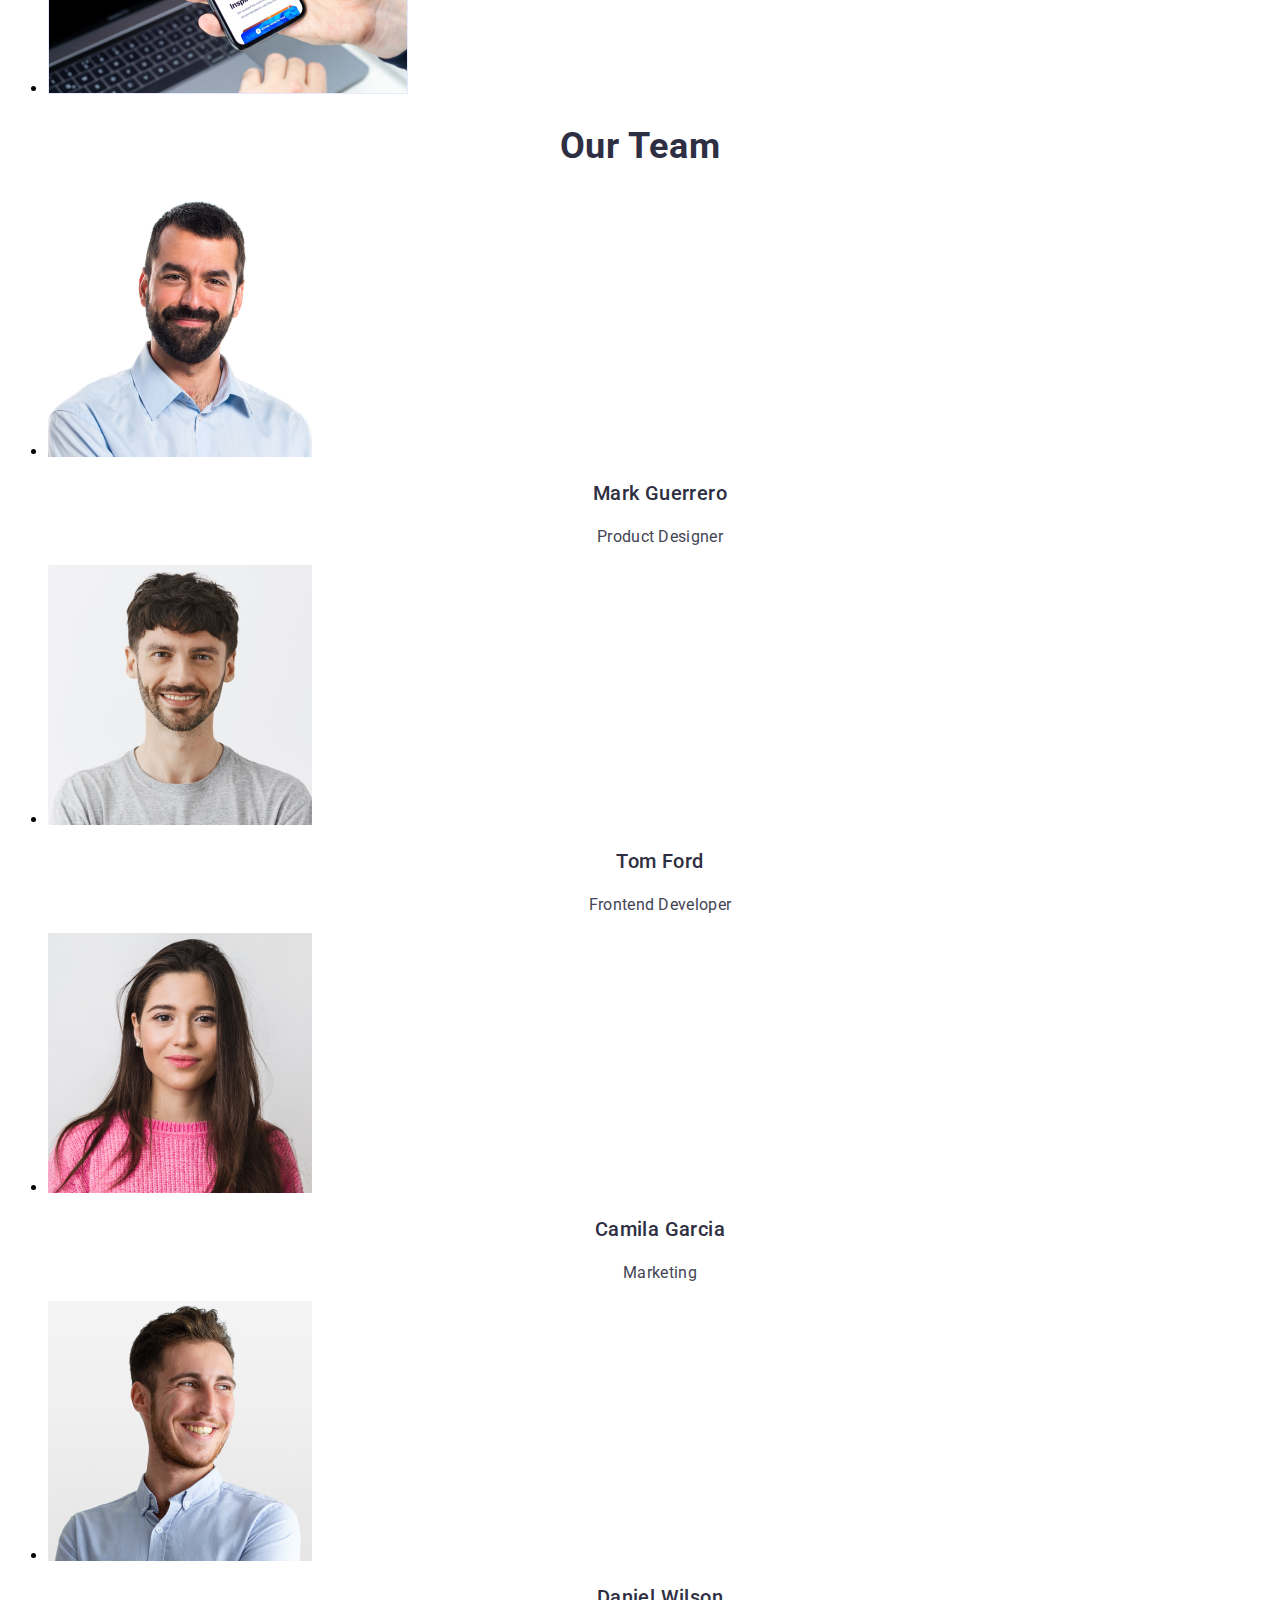
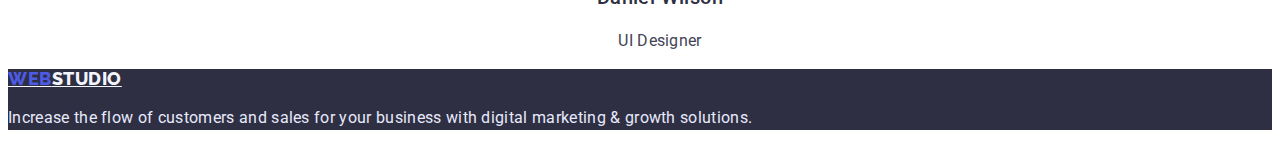
==== commit 640b810e: "portfolio-header and footer" ====
--- a/index.html
+++ b/index.html
@@ -26,7 +26,7 @@
         <ul class="nav-list">
           <li class="nav-item"><a href="" class="nav-link">Studio</a></li>
           <li class="nav-item">
-            <a class="nav-link" href="">Portfolio</a>
+            <a class="nav-link" href="/portfolio.html">Portfolio</a>
           </li>
           <li class="nav-item">
             <a class="nav-link" href="">Contacts</a>
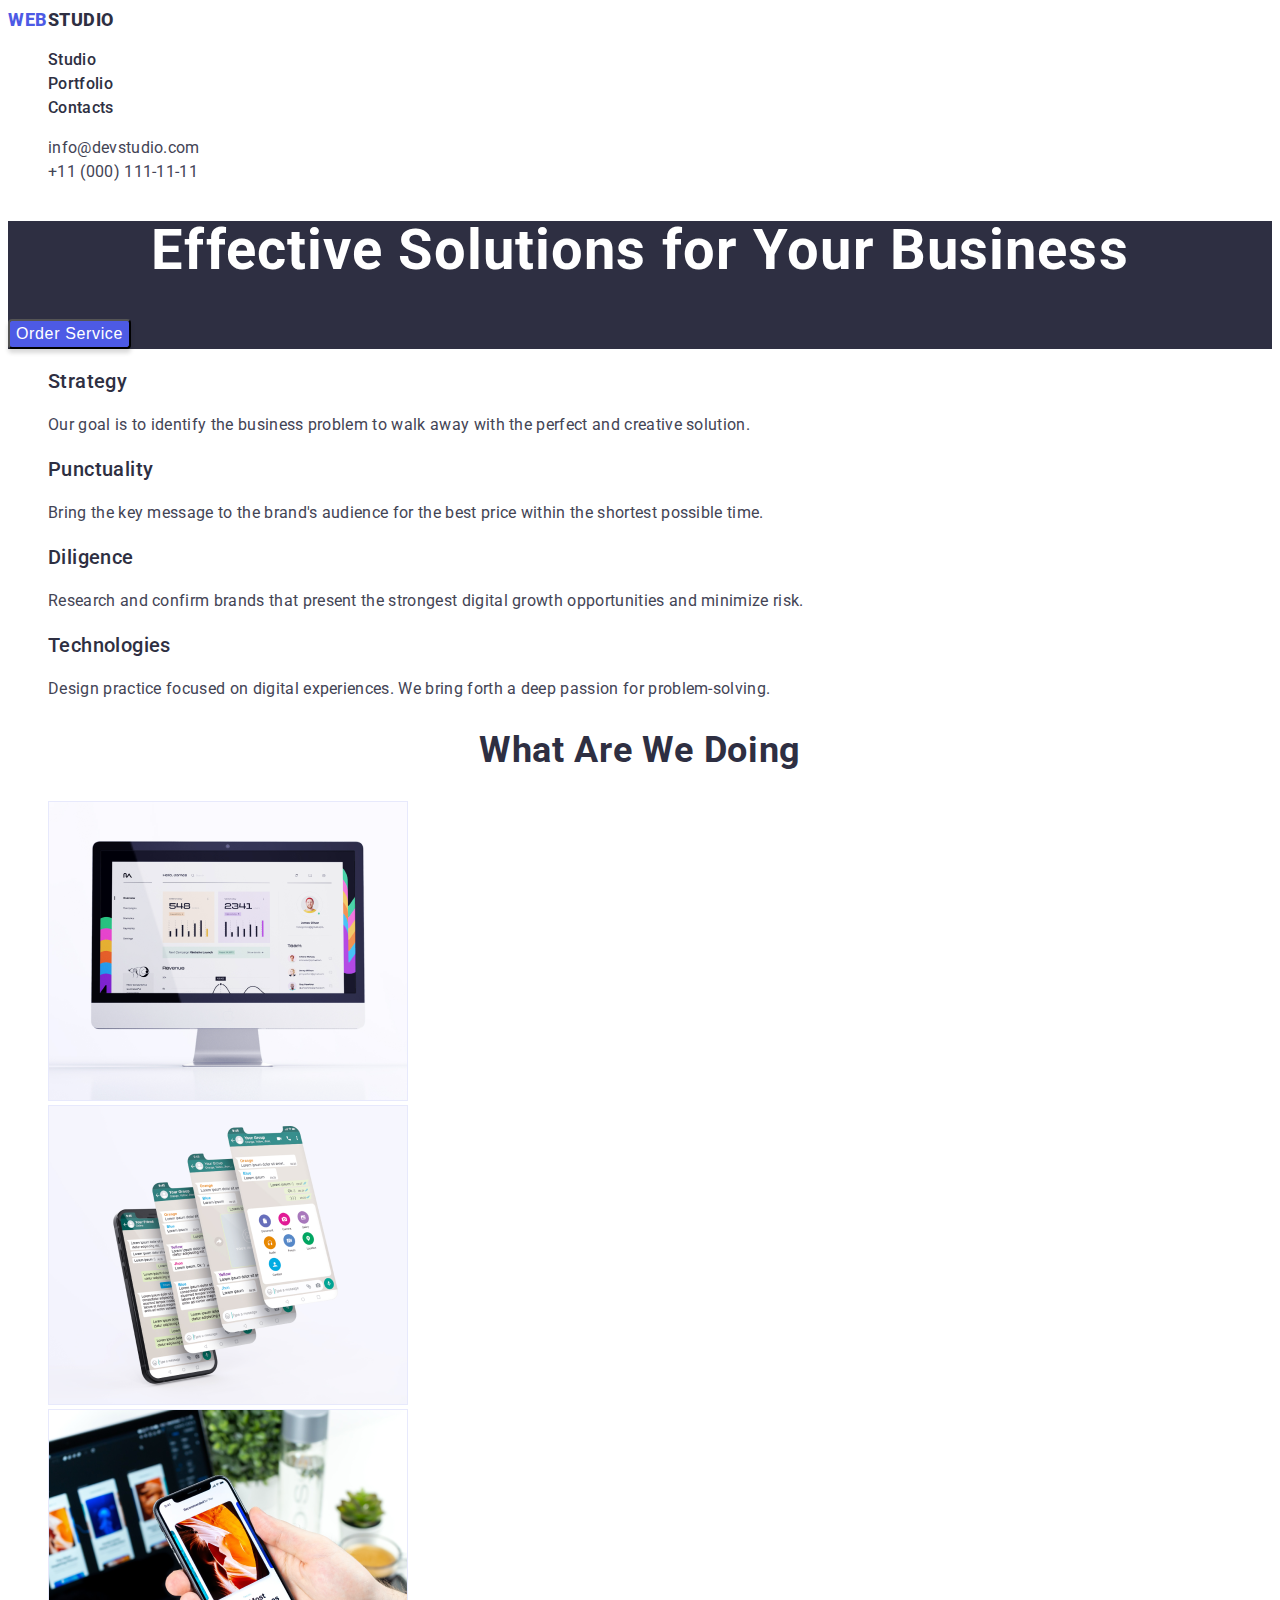
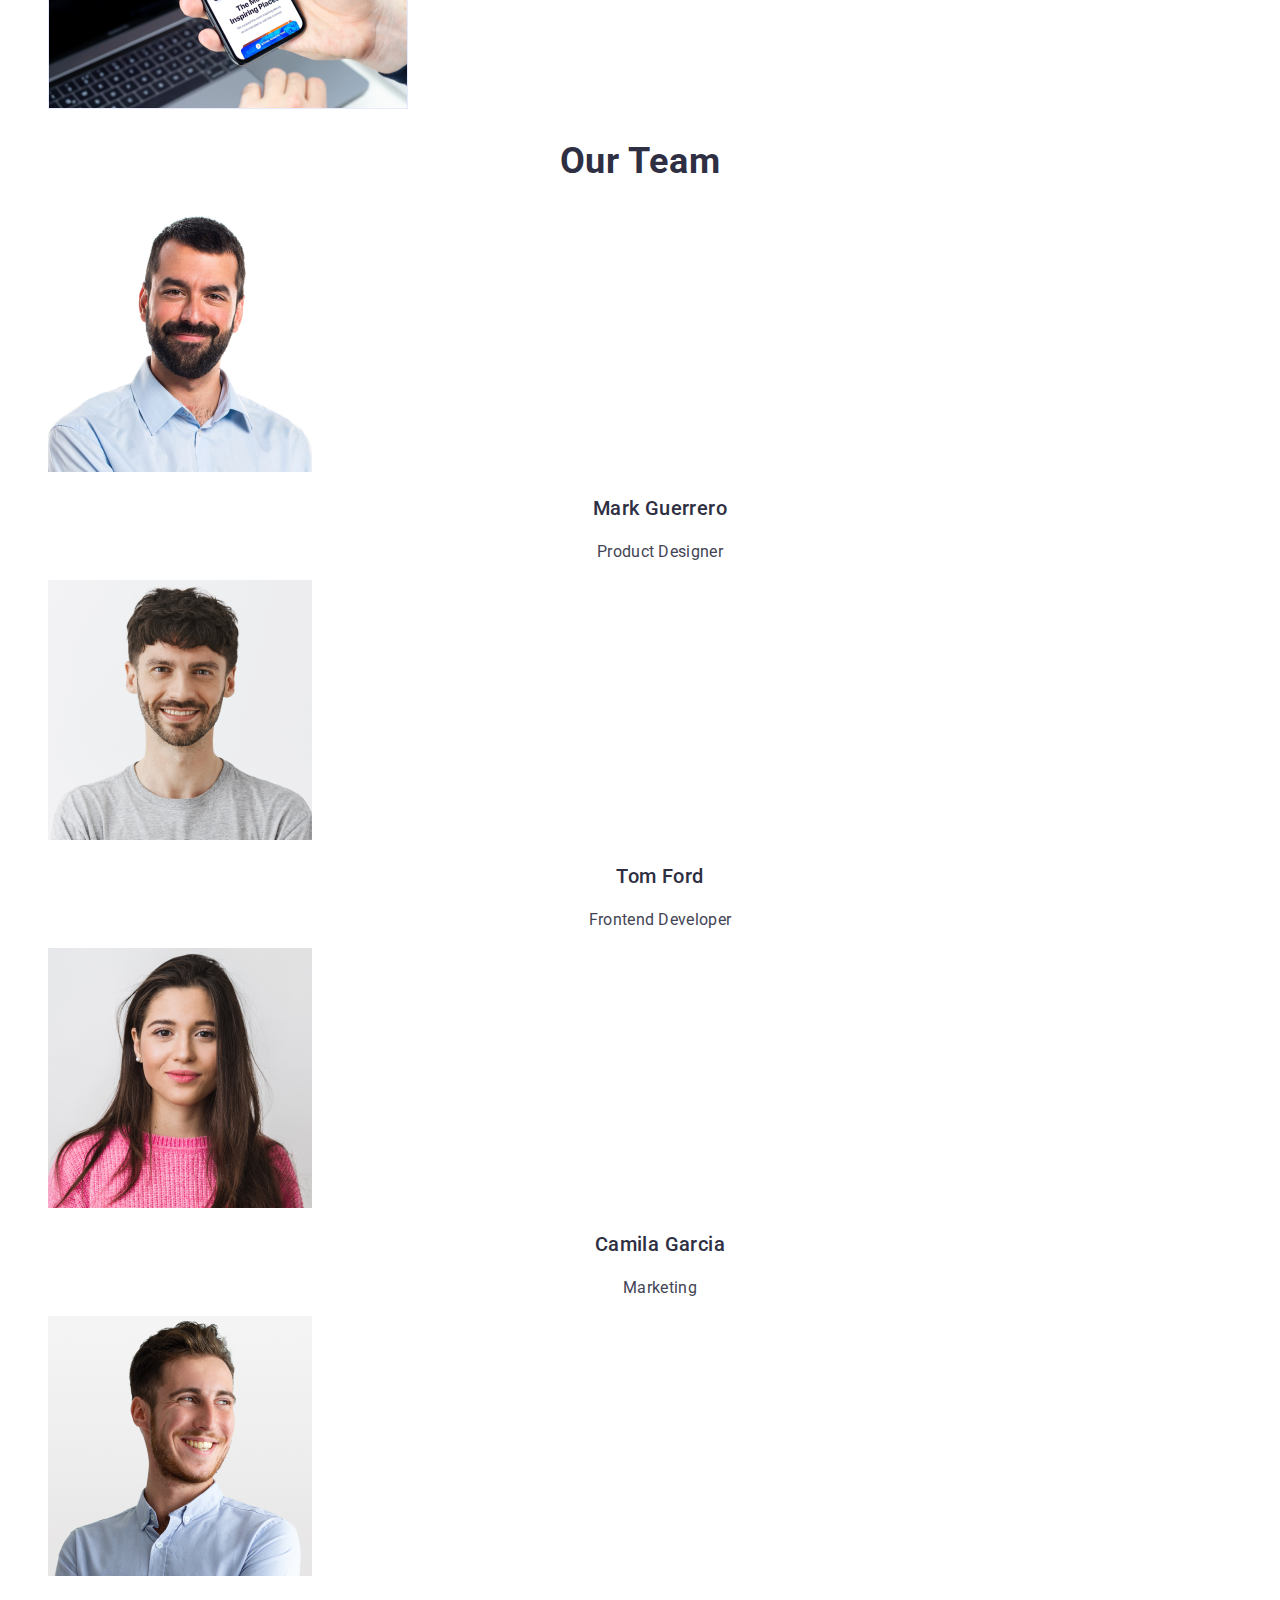
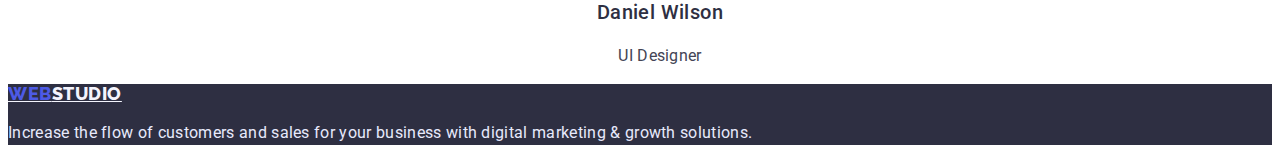
==== commit b5ef8048: "portfolio" ====
--- a/index.html
+++ b/index.html
@@ -23,7 +23,7 @@
           ><span class="header-logo-web"> Web</span>Studio</a
         >
         <!-- Navigation -->
-        <ul class="nav-list">
+        <ul class="nav-list list">
           <li class="nav-item"><a href="" class="nav-link">Studio</a></li>
           <li class="nav-item">
             <a class="nav-link" href="/portfolio.html">Portfolio</a>
@@ -35,7 +35,7 @@
       </nav>
       <!-- Contacts -->
       <address>
-        <ul class="address">
+        <ul class="address list">
           <li>
             <a href="mailto:info@devstudio.com" class="address-mailto"
               >info@devstudio.com</a
@@ -61,7 +61,7 @@
       <!-- Section 2 -->
       <section class="section">
         <h2 class="visually-hidden">Our advantages</h2>
-        <ul>
+        <ul class="list">
           <li>
             <h3 class="section-title">Strategy</h3>
             <p class="section-text">
@@ -95,7 +95,7 @@
       <!-- Section 3 -->
       <section class="fuature">
         <h2 class="fuature-title">What are we doing</h2>
-        <ul>
+        <ul class="list">
           <li>
             <img src="./images/img1.jpg" alt="img1" width="360" />
           </li>
@@ -108,7 +108,7 @@
       <!-- Section 4 -->
       <section class="team">
         <h2 class="team-title">Our Team</h2>
-        <ul>
+        <ul class="list">
           <li>
             <img src="./images/img4.jpg" alt="img4" width="264" />
             <h3 class="team-name">Mark Guerrero</h3>
--- a/css/style.css
+++ b/css/style.css
@@ -17,10 +17,14 @@
   font-family: 'Roboto', sans-serif;
   background-color: var(--background-color);
 }
+
 .nav-link:hover,
 .nav-link:focus,
 .nav-link.current {
   color: var(--active-color);
+}
+.list {
+  list-style: none;
 }
 /* Header */
 .header-logo {
@@ -33,6 +37,7 @@
   display: flex;
   letter-spacing: 0.03em;
   text-transform: uppercase;
+  text-decoration: none;
 }
 .header-logo-web {
   color: var(--header-logo-color);
@@ -46,6 +51,15 @@
 
   color: var(--title-text-color);
 }
+.nav-link {
+  font-weight: 500;
+  font-size: 16px;
+  line-height: 1.5;
+  letter-spacing: 0.02em;
+  color: var(--title-text-color);
+  text-decoration: none;
+}
+
 .address {
   font-style: normal;
 }
@@ -54,17 +68,19 @@
   line-height: 1.5;
   letter-spacing: 0.02em;
   color: var(--primary-text-color);
+  text-decoration: none;
 }
 .address-tel {
   font-size: 16px;
   line-height: 1.5;
   letter-spacing: 0.02em;
   color: var(--primary-text-color);
+  text-decoration: none;
 }
 
 /* Hero */
 .hero {
-  background: var(--background-hero-color);
+  background-color: var(--background-hero-color);
 }
 .hero-title {
   font-weight: 700;
@@ -75,7 +91,7 @@
   color: var(--hero-title-color);
 }
 .hero-btn {
-  background: #4d5ae5;
+  background-color: #4d5ae5;
   box-shadow: 0px 4px 4px rgba(0, 0, 0, 0.15);
   border-radius: 4px;
 }
@@ -153,7 +169,7 @@
   color: var(--primary-text-color);
 }
 .footer {
-  background: var(--background-footer-color);
+  background-color: var(--background-footer-color);
 }
 .footer-logo {
   font-family: 'Raleway';
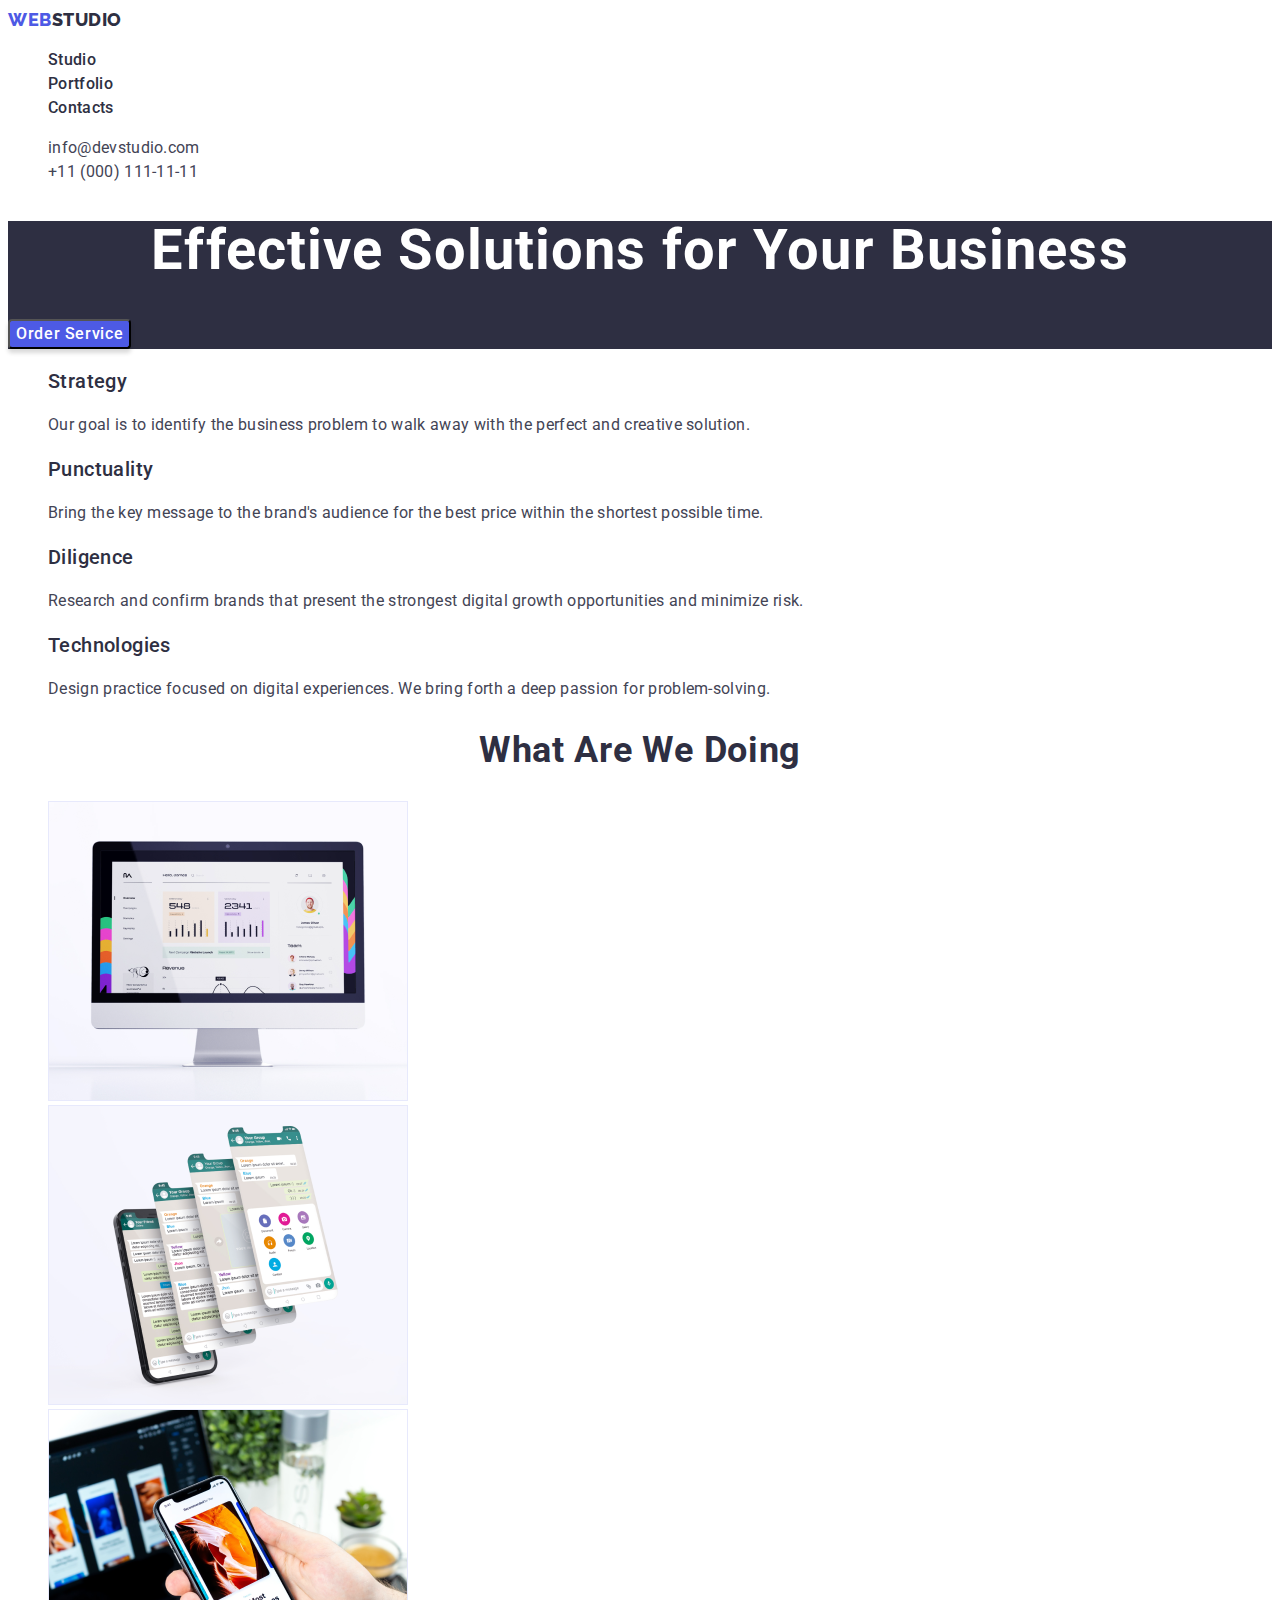
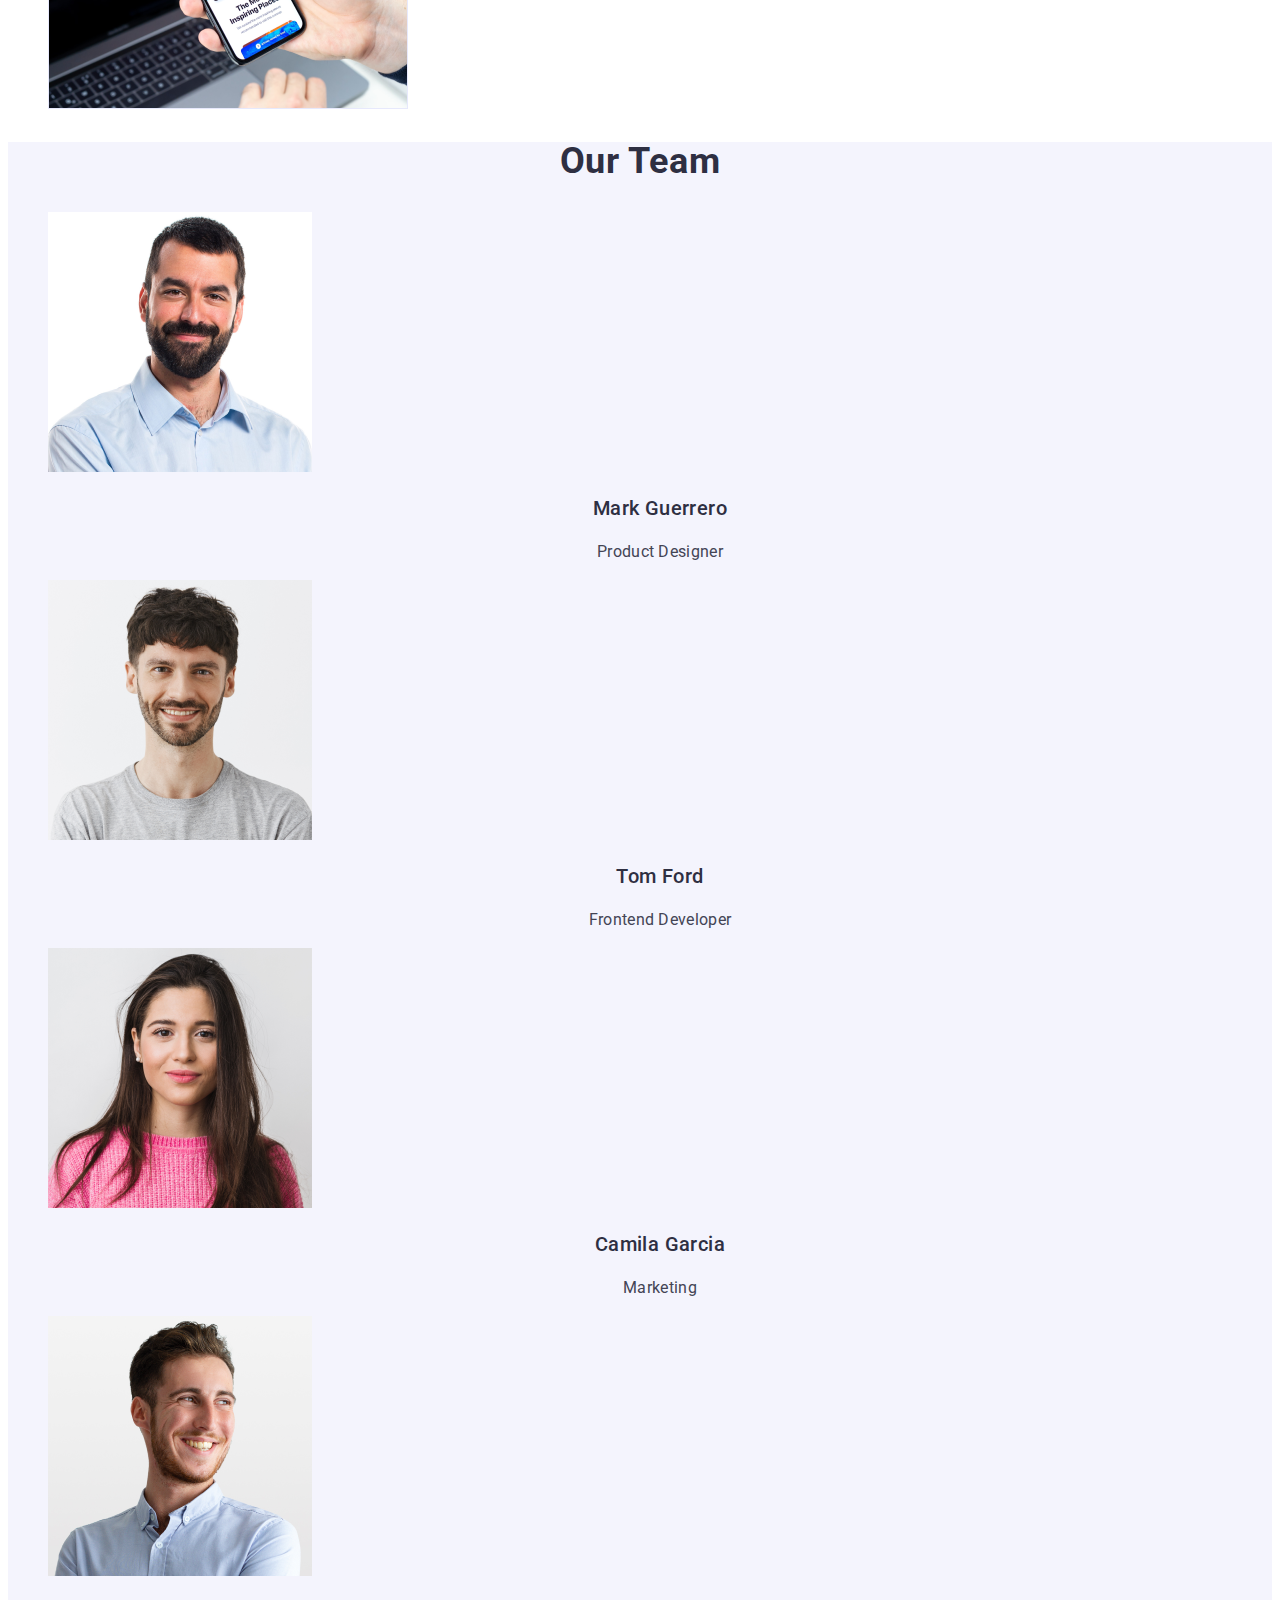
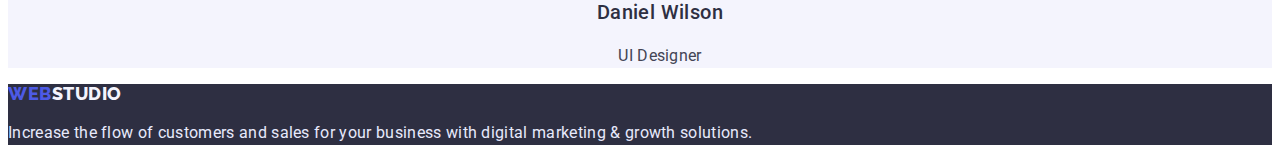
==== commit 418049e5: "making edits" ====
--- a/index.html
+++ b/index.html
@@ -26,7 +26,7 @@
         <ul class="nav-list list">
           <li class="nav-item"><a href="" class="nav-link">Studio</a></li>
           <li class="nav-item">
-            <a class="nav-link" href="/portfolio.html">Portfolio</a>
+            <a class="nav-link" href="./portfolio.html">Portfolio</a>
           </li>
           <li class="nav-item">
             <a class="nav-link" href="">Contacts</a>
@@ -54,9 +54,7 @@
       <!-- Section 1 -->
       <section class="hero">
         <h1 class="hero-title">Effective Solutions for Your Business</h1>
-        <button class="hero-btn" type="button">
-          <span class="hero-btn-text"> Order Service</span>
-        </button>
+        <button class="hero-btn" type="button">Order Service</button>
       </section>
       <!-- Section 2 -->
       <section class="section">
--- a/css/style.css
+++ b/css/style.css
@@ -11,6 +11,8 @@
   --footer-logo-text: #4d5ae5;
   --background-footer-color: #2e2f42;
   --footer-text-color: #e7e9fc;
+  --backgroud-filter-btn: #f4f4fd;
+  --filter-btn-color: #4d5ae5;
 }
 
 body {
@@ -26,9 +28,20 @@
 .list {
   list-style: none;
 }
+.hero-btn:hover,
+.hero-btn:focus {
+  color: var(--hero-btn-text);
+  background-color: var(--active-color);
+}
+
+.filter-btn:hover,
+.filter-btn:focus {
+  color: #ffffff;
+  background-color: var(--active-color);
+}
 /* Header */
 .header-logo {
-  font-family: 'Raleway' sans-serif;
+  font-family: 'Raleway', sans-serif;
   font-weight: 800;
   font-size: 18px;
   line-height: 1.33;
@@ -58,6 +71,7 @@
   letter-spacing: 0.02em;
   color: var(--title-text-color);
   text-decoration: none;
+  cursor: pointer;
 }
 
 .address {
@@ -91,11 +105,11 @@
   color: var(--hero-title-color);
 }
 .hero-btn {
-  background-color: #4d5ae5;
+  background: var(--filter-btn-color);
   box-shadow: 0px 4px 4px rgba(0, 0, 0, 0.15);
   border-radius: 4px;
 }
-.hero-btn-text {
+.hero-btn {
   font-family: inherit;
   font-weight: 500;
   font-size: 16px;
@@ -104,6 +118,7 @@
   align-items: center;
   letter-spacing: 0.04em;
   color: var(--hero-btn-text);
+  cursor: pointer;
 }
 /* section1 */
 .visually-hidden {
@@ -142,6 +157,9 @@
   color: var(--title-text-color);
 }
 /* Команда */
+.team {
+  background-color: var(--footer-logo-color);
+}
 .team-title {
   font-weight: 700;
   font-size: 36px;
@@ -181,6 +199,7 @@
   letter-spacing: 0.03em;
   text-transform: uppercase;
   color: var(--footer-logo-color);
+  text-decoration: none;
 }
 .footer-logo-text {
   font-family: 'Raleway';
@@ -199,3 +218,34 @@
   letter-spacing: 0.02em;
   color: var(--footer-text-color);
 }
+/* Portfolio */
+.filter-btn {
+  background-color: var(--backgroud-filter-btn);
+  border: 1px solid var(--footer-text-color);
+  border-radius: 4px;
+}
+.filter-btn {
+  font-weight: 500;
+  font-size: 16px;
+  line-height: 1.5;
+  display: flex;
+  align-items: center;
+  text-align: center;
+  letter-spacing: 0.04em;
+  color: var(--filter-btn-color);
+}
+
+/* Портфолио проэкты */
+.project-title {
+  font-weight: 500;
+  font-size: 20px;
+  line-height: 1.2;
+  letter-spacing: 0.02em;
+  color: var(--title-text-color);
+}
+.project-text {
+  font-size: 16px;
+  line-height: 1.5;
+  letter-spacing: 0.02em;
+  color: var(--primary-text-color);
+}
